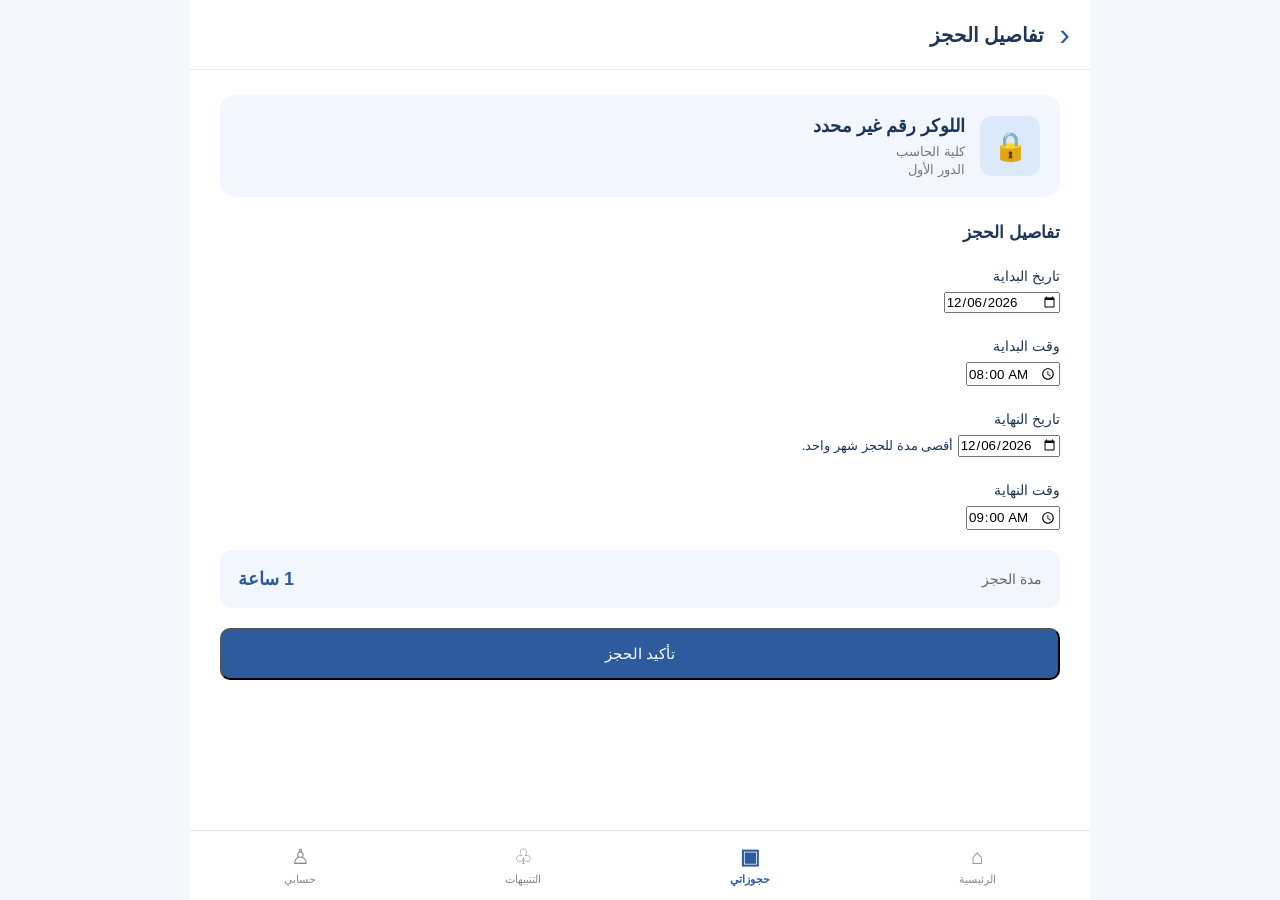
==== booking-details.html @ 0bddf048 "booking-details.html" ====
<!DOCTYPE html>
<html lang="ar" dir="rtl">
<head>
    <meta charset="UTF-8">
    <meta name="viewport"
          content="width=device-width, initial-scale=1.0">
    <title>تفاصيل الحجز</title>
    <link rel="stylesheet" href="style.css">
</head>
<body>
<div class="app">
    <header class="header">
        <a href="index.html" class="back">‹</a>
        <h1>تفاصيل الحجز</h1>
    </header>
    <main class="content">
        <div class="locker-info-card">
            <div class="locker-icon">
                🔒
            </div>
            <div>
                <h2>
                    اللوكر رقم
                    <span id="lockerNumber">-</span>
                </h2>
                <p>كلية الحاسب</p>
                <p>الدور الأول</p>
            </div>
        </div>
        <h3 class="section-title">
            تفاصيل الحجز
        </h3>
        <div class="booking-form">
            <div class="form-group">
                <label for="startDate">
                    تاريخ البداية
                </label>
                <input
                    type="date"
                    id="startDate"
                    required>
            </div>
            <div class="form-group">
                <label for="startTime">
                    وقت البداية
                </label>
                <input
                    type="time"
                    id="startTime"
                    required>
            </div>
            <div class="form-group">
                <label for="endDate">
                    تاريخ النهاية
                </label>
                <input
                    type="date"
                    id="endDate"
                    required>
                <small>
                    أقصى مدة للحجز شهر واحد.
                </small>
            </div>
            <div class="form-group">
                <label for="endTime">
                    وقت النهاية
                </label>
                <input
                    type="time"
                    id="endTime"
                    required>
            </div>
        </div>
        <div class="price-card">
            <span>
                مدة الحجز
            </span>
            <strong id="durationText">
                —
            </strong>
        </div>
        <button
            type="button"
            class="main-button confirm"
            id="confirmButton">
            تأكيد الحجز
        </button>
    </main>
    <nav class="bottom-nav">
        <a href="index.html"
           class="nav-item">
            <span>⌂</span>
            الرئيسية
        </a>
        <a href="#"
           class="nav-item active">
            <span>▣</span>
            حجوزاتي
        </a>
        <a href="#"
           class="nav-item">
            <span>♧</span>
            التنبيهات
        </a>
        <a href="#"
           class="nav-item">
            <span>♙</span>
            حسابي
        </a>
    </nav>
</div>
<script>
/* اللوكر الذي اختاره المستخدم */
const selectedLocker =
    localStorage.getItem("selectedLocker");
const lockerNumber =
    document.getElementById("lockerNumber");
if (selectedLocker) {
    lockerNumber.textContent =
        selectedLocker;
} else {
    lockerNumber.textContent =
        "غير محدد";
}
/* عناصر التاريخ والوقت */
const startDate =
    document.getElementById("startDate");
const endDate =
    document.getElementById("endDate");
const startTime =
    document.getElementById("startTime");
const endTime =
    document.getElementById("endTime");
const durationText =
    document.getElementById("durationText");
/* تاريخ اليوم */
const today =
    new Date();
function formatDate(date) {
    const year =
        date.getFullYear();
    const month =
        String(date.getMonth() + 1)
        .padStart(2, "0");
    const day =
        String(date.getDate())
        .padStart(2, "0");
    return year + "-" + month + "-" + day;
}
/* إضافة شهر */
function addOneMonth(dateString) {
    const date =
        new Date(dateString + "T00:00:00");
    date.setMonth(
        date.getMonth() + 1
    );
    return formatDate(date);
}
/* تاريخ البداية الافتراضي */
startDate.min =
    formatDate(today);
startDate.value =
    formatDate(today);
/* الأوقات */
startTime.value =
    "08:00";
endTime.value =
    "09:00";
/* التحكم بتاريخ النهاية */
function updateEndDate() {
    if (!startDate.value) {
        return;
    }
    endDate.min =
        startDate.value;
    endDate.max =
        addOneMonth(startDate.value);
    if (
        !endDate.value ||
        endDate.value < endDate.min ||
        endDate.value > endDate.max
    ) {
        endDate.value =
            startDate.value;
    }
    calculateDuration();
}
/* حساب مدة الحجز */
function calculateDuration() {
    if (
        !startDate.value ||
        !endDate.value
    ) {
        durationText.textContent =
            "—";
        return;
    }
    const start =
        new Date(
            startDate.value +
            "T" +
            startTime.value
        );
    const end =
        new Date(
            endDate.value +
            "T" +
            endTime.value
        );
    const difference =
        end - start;
    if (difference <= 0) {
        durationText.textContent =
            "تحققي من التاريخ والوقت";
        return;
    }
    const totalHours =
        Math.round(
            difference / 3600000
        );
    const days =
        Math.floor(
            totalHours / 24
        );
    const hours =
        totalHours % 24;
    if (days > 0 && hours > 0) {
        durationText.textContent =
            days +
            " يوم و " +
            hours +
            " ساعة";
    }
    else if (days > 0) {
        durationText.textContent =
            days + " يوم";
    }
    else {
        durationText.textContent =
            hours + " ساعة";
    }
}
/* عند تغيير تاريخ البداية */
startDate.addEventListener(
    "change",
    updateEndDate
);
/* عند تغيير النهاية */
endDate.addEventListener(
    "change",
    calculateDuration
);
/* عند تغيير الوقت */
startTime.addEventListener(
    "change",
    calculateDuration
);
endTime.addEventListener(
    "change",
    calculateDuration
);
/* تشغيل أولي */
updateEndDate();
/* زر تأكيد الحجز */
document
    .getElementById("confirmButton")
    .addEventListener("click", function() {
        if (!selectedLocker) {
            alert(
                "فضلاً ارجعي للصفحة الرئيسية واختاري لوكر متاح أولاً."
            );
            return;
        }
        if (
            !startDate.value ||
            !endDate.value ||
            !startTime.value ||
            !endTime.value
        ) {
            alert(
                "فضلاً أدخلي جميع تفاصيل الحجز."
            );
            return;
        }
        /* التأكد أن المدة لا تتجاوز شهر */
        const maximumDate =
            addOneMonth(
                startDate.value
            );
        if (
            endDate.value >
            maximumDate
        ) {
            alert(
                "أقصى مدة للحجز هي شهر واحد."
            );
            return;
        }
        /* التأكد من أن النهاية بعد البداية */
        const start =
            new Date(
                startDate.value +
                "T" +
                startTime.value
            );
        const end =
            new Date(
                endDate.value +
                "T" +
                endTime.value
            );
        if (end <= start) {
            alert(
                "وقت النهاية يجب أن يكون بعد وقت البداية."
            );
            return;
        }
        alert(
            "✅ تم تأكيد الحجز بنجاح!\n\n" +
            "تم حجز اللوكر رقم " +
            selectedLocker +
            "."
        );
    });
</script>
</body>
</html>
---- style.css ----
* {
    box-sizing: border-box;
    margin: 0;
    padding: 0;
    font-family: Arial, sans-serif;
}

body {
    background: #f4f7fc;
    color: #1d3557;
}

.app {
    width: 90%;
    max-width: 900px;
    min-height: 100vh;
    margin: auto;
    background: white;
    padding-bottom: 85px;
}

.header {
    height: 70px;
    padding: 0 20px;
    display: flex;
    align-items: center;
    gap: 15px;
    border-bottom: 1px solid #e5e8ee;
}

.header h1 {
    font-size: 20px;
}

.back {
    text-decoration: none;
    color: #2d5b9e;
    font-size: 32px;
}

.content {
    padding: 25px 30px;
}

.location-box {
    background: #f1f6ff;
    border-radius: 15px;
    padding: 18px;
    margin-bottom: 20px;
}

.location-box h2 {
    font-size: 17px;
    margin-bottom: 8px;
}

.location-box p {
    color: #777;
    font-size: 13px;
}

.legend {
    display: flex;
    gap: 25px;
    margin-bottom: 20px;
}

.legend-item {
    display: flex;
    align-items: center;
    gap: 7px;
    font-size: 13px;
}

.dot {
    width: 12px;
    height: 12px;
    border-radius: 50%;
}

.available-dot {
    background: #7ccfc1;
}

.reserved-dot {
    background: #dcdcdc;
}

.lockers {
    display: grid;
    grid-template-columns: repeat(5, 1fr);
    gap: 10px;
}

.locker {
    height: 55px;
    border-radius: 9px;
    display: flex;
    align-items: center;
    justify-content: center;
    font-weight: bold;
    font-size: 14px;
}

.locker.available {
    background: #d9f3ef;
    color: #287c72;
}

.locker.reserved {
    background: #eeeeee;
    color: #999;
}

.booking-card {
    margin-top: 25px;
    background: #f1f6ff;
    padding: 20px;
    border-radius: 15px;
}

.booking-card h3 {
    font-size: 17px;
    margin-bottom: 8px;
}

.booking-card p {
    color: #777;
    font-size: 13px;
    line-height: 1.7;
    margin-bottom: 15px;
}

.main-button {
    display: block;
    width: 100%;
    text-align: center;
    text-decoration: none;
    background: #2d5b9e;
    color: white;
    padding: 15px;
    border-radius: 10px;
    font-size: 15px;
}

.main-button:hover {
    background: #234a82;
}

.locker-info-card {
    background: #f1f6ff;
    border-radius: 15px;
    padding: 20px;
    display: flex;
    align-items: center;
    gap: 15px;
    margin-bottom: 25px;
}

.locker-icon {
    width: 60px;
    height: 60px;
    border-radius: 12px;
    background: #dce9fa;
    display: flex;
    align-items: center;
    justify-content: center;
    font-size: 28px;
}

.locker-info-card h2 {
    font-size: 18px;
    margin-bottom: 7px;
}

.locker-info-card p {
    color: #777;
    font-size: 13px;
    margin-top: 3px;
}

.section-title {
    font-size: 17px;
    margin-bottom: 15px;
}

.details-card {
    border: 1px solid #e5e8ee;
    border-radius: 15px;
    overflow: hidden;
}

.detail-row {
    display: flex;
    justify-content: space-between;
    padding: 16px;
    border-bottom: 1px solid #eeeeee;
    font-size: 13px;
}

.detail-row:last-child {
    border-bottom: none;
}

.detail-row span {
    color: #777;
}

.detail-row strong {
    color: #1d3557;
}

.form-group {
    margin-top: 25px;
}

.form-group label {
    display: block;
    font-size: 14px;
    margin-bottom: 8px;
}

.form-group select {
    width: 100%;
    padding: 14px;
    border: 1px solid #ddd;
    border-radius: 10px;
    background: white;
    font-size: 14px;
}

.price-card {
    margin-top: 20px;
    padding: 18px;
    background: #f1f6ff;
    border-radius: 12px;
    display: flex;
    justify-content: space-between;
    align-items: center;
}

.price-card span {
    color: #666;
    font-size: 14px;
}

.price-card strong {
    color: #2d5b9e;
    font-size: 18px;
}

.confirm {
    margin-top: 20px;
}

.bottom-nav {
    position: fixed;
    bottom: 0;
    width: 90%;
    max-width: 900px;
    height: 70px;
    background: white;
    border-top: 1px solid #e5e8ee;
    display: flex;
    justify-content: space-around;
    align-items: center;
    left: 50%;
    transform: translateX(-50%);
}

.nav-item {
    text-decoration: none;
    color: #888;
    text-align: center;
    font-size: 11px;
}

.nav-item span {
    display: block;
    font-size: 21px;
    margin-bottom: 4px;
}

.nav-item.active {
    color: #2d5b9e;
    font-weight: bold;
}

@media (max-width: 600px) {
    .app {
        width: 100%;
    }

    .bottom-nav {
        width: 100%;
    }

    .content {
        padding: 25px 20px;
    }
}
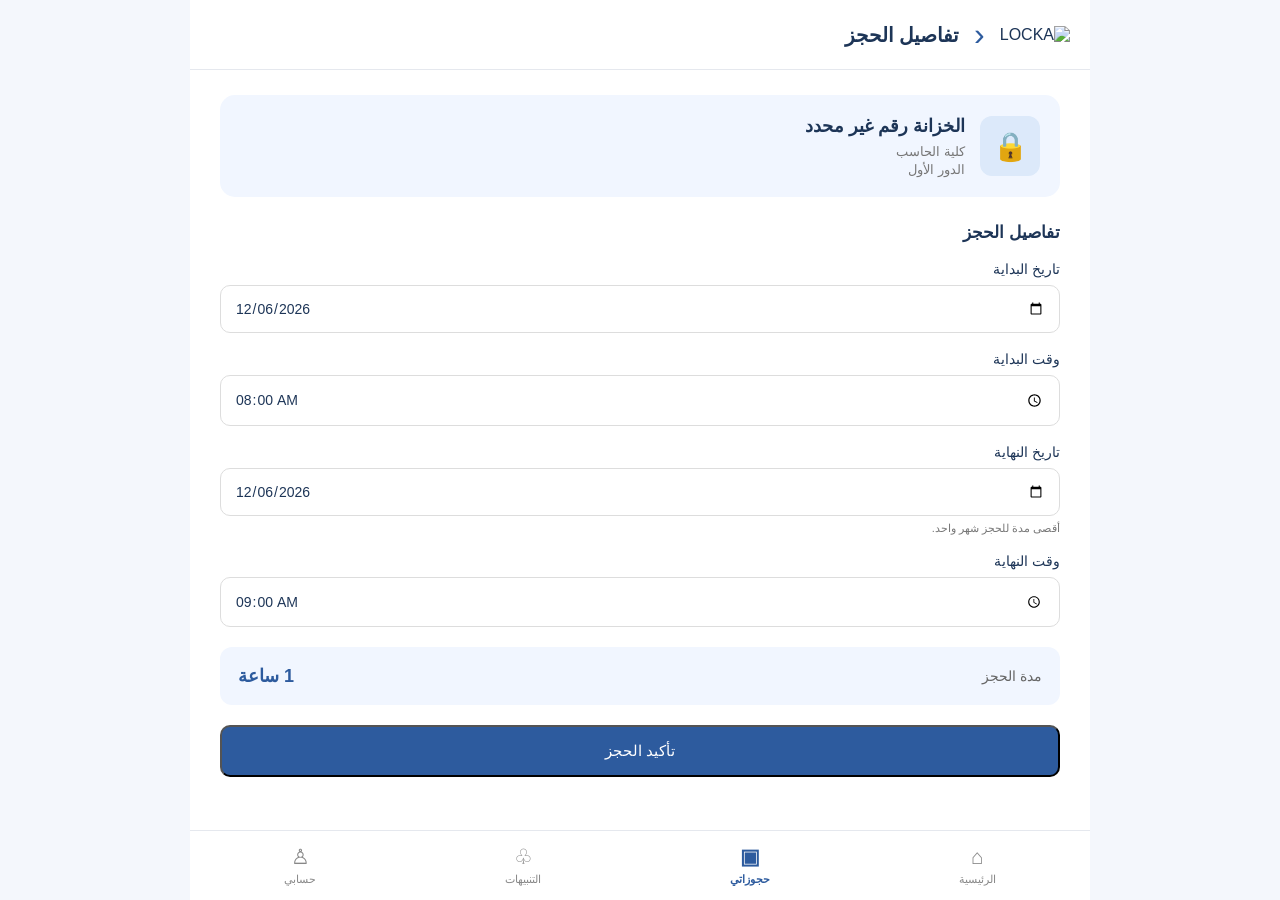
==== commit 6c860453: "booking-details.html" ====
--- a/booking-details.html
+++ b/booking-details.html
@@ -1,327 +1,614 @@
 <!DOCTYPE html>
 <html lang="ar" dir="rtl">
+
 <head>
+
     <meta charset="UTF-8">
+
     <meta name="viewport"
           content="width=device-width, initial-scale=1.0">
+
     <title>تفاصيل الحجز</title>
+
     <link rel="stylesheet" href="style.css">
+
 </head>
+
+
 <body>
+
 <div class="app">
+
+
     <header class="header">
-        <a href="index.html" class="back">‹</a>
+
+        <img src="logo.png"
+             class="logo"
+             alt="LOCKA">
+
+        <a href="index.html"
+           class="back">
+
+            ‹
+
+        </a>
+
         <h1>تفاصيل الحجز</h1>
+
     </header>
+
+
     <main class="content">
+
+
         <div class="locker-info-card">
+
+
             <div class="locker-icon">
+
                 🔒
+
             </div>
+
+
             <div>
+
                 <h2>
-                    اللوكر رقم
+
+                    الخزانة رقم
+
                     <span id="lockerNumber">-</span>
+
                 </h2>
+
+
                 <p>كلية الحاسب</p>
+
                 <p>الدور الأول</p>
+
             </div>
+
         </div>
+
+
         <h3 class="section-title">
+
             تفاصيل الحجز
+
         </h3>
+
+
         <div class="booking-form">
+
+
             <div class="form-group">
+
                 <label for="startDate">
+
                     تاريخ البداية
+
                 </label>
+
+
                 <input
                     type="date"
                     id="startDate"
                     required>
+
             </div>
+
+
             <div class="form-group">
+
                 <label for="startTime">
+
                     وقت البداية
+
                 </label>
+
+
                 <input
                     type="time"
                     id="startTime"
                     required>
+
             </div>
+
+
             <div class="form-group">
+
                 <label for="endDate">
+
                     تاريخ النهاية
+
                 </label>
+
+
                 <input
                     type="date"
                     id="endDate"
                     required>
+
+
                 <small>
+
                     أقصى مدة للحجز شهر واحد.
+
                 </small>
+
             </div>
+
+
             <div class="form-group">
+
                 <label for="endTime">
+
                     وقت النهاية
+
                 </label>
+
+
                 <input
                     type="time"
                     id="endTime"
                     required>
+
             </div>
+
         </div>
+
+
         <div class="price-card">
+
             <span>
+
                 مدة الحجز
+
             </span>
+
+
             <strong id="durationText">
+
                 —
+
             </strong>
+
         </div>
+
+
         <button
             type="button"
             class="main-button confirm"
             id="confirmButton">
+
             تأكيد الحجز
+
         </button>
+
+
     </main>
+
+
     <nav class="bottom-nav">
+
+
         <a href="index.html"
            class="nav-item">
+
             <span>⌂</span>
+
             الرئيسية
+
         </a>
+
+
         <a href="#"
            class="nav-item active">
+
             <span>▣</span>
+
             حجوزاتي
+
         </a>
+
+
         <a href="#"
            class="nav-item">
+
             <span>♧</span>
+
             التنبيهات
+
         </a>
+
+
         <a href="#"
            class="nav-item">
+
             <span>♙</span>
+
             حسابي
+
         </a>
+
+
     </nav>
+
 </div>
+
+
 <script>
-/* اللوكر الذي اختاره المستخدم */
+
+
 const selectedLocker =
     localStorage.getItem("selectedLocker");
+
+
 const lockerNumber =
     document.getElementById("lockerNumber");
+
+
 if (selectedLocker) {
+
     lockerNumber.textContent =
         selectedLocker;
+
 } else {
+
     lockerNumber.textContent =
         "غير محدد";
+
 }
-/* عناصر التاريخ والوقت */
+
+
+
 const startDate =
     document.getElementById("startDate");
+
 const endDate =
     document.getElementById("endDate");
+
 const startTime =
     document.getElementById("startTime");
+
 const endTime =
     document.getElementById("endTime");
+
 const durationText =
     document.getElementById("durationText");
-/* تاريخ اليوم */
+
+
+
 const today =
     new Date();
+
+
+
 function formatDate(date) {
+
     const year =
         date.getFullYear();
+
     const month =
         String(date.getMonth() + 1)
         .padStart(2, "0");
+
     const day =
         String(date.getDate())
         .padStart(2, "0");
+
     return year + "-" + month + "-" + day;
+
 }
-/* إضافة شهر */
+
+
+
 function addOneMonth(dateString) {
-    const date =
-        new Date(dateString + "T00:00:00");
-    date.setMonth(
-        date.getMonth() + 1
-    );
-    return formatDate(date);
+
+    const parts =
+        dateString.split("-");
+
+    const year =
+        Number(parts[0]);
+
+    const month =
+        Number(parts[1]);
+
+    const day =
+        Number(parts[2]);
+
+
+    const lastDayNextMonth =
+        new Date(
+            year,
+            month + 1,
+            0
+        ).getDate();
+
+
+    const finalDay =
+        Math.min(
+            day,
+            lastDayNextMonth
+        );
+
+
+    return year +
+        "-" +
+        String(month + 1).padStart(2, "0") +
+        "-" +
+        String(finalDay).padStart(2, "0");
+
 }
-/* تاريخ البداية الافتراضي */
+
+
+
 startDate.min =
     formatDate(today);
+
+
 startDate.value =
     formatDate(today);
-/* الأوقات */
+
+
 startTime.value =
     "08:00";
+
+
 endTime.value =
     "09:00";
-/* التحكم بتاريخ النهاية */
+
+
+
 function updateEndDate() {
+
     if (!startDate.value) {
+
         return;
+
     }
+
+
     endDate.min =
         startDate.value;
+
+
     endDate.max =
         addOneMonth(startDate.value);
+
+
     if (
         !endDate.value ||
         endDate.value < endDate.min ||
         endDate.value > endDate.max
     ) {
+
         endDate.value =
             startDate.value;
+
     }
+
+
     calculateDuration();
+
 }
-/* حساب مدة الحجز */
+
+
+
 function calculateDuration() {
+
     if (
         !startDate.value ||
-        !endDate.value
+        !endDate.value ||
+        !startTime.value ||
+        !endTime.value
     ) {
+
         durationText.textContent =
             "—";
+
         return;
+
     }
+
+
     const start =
         new Date(
             startDate.value +
             "T" +
             startTime.value
         );
+
+
     const end =
         new Date(
             endDate.value +
             "T" +
             endTime.value
         );
+
+
     const difference =
         end - start;
+
+
     if (difference <= 0) {
+
         durationText.textContent =
             "تحققي من التاريخ والوقت";
+
         return;
+
     }
+
+
     const totalHours =
         Math.round(
             difference / 3600000
         );
+
+
     const days =
         Math.floor(
             totalHours / 24
         );
+
+
     const hours =
         totalHours % 24;
+
+
     if (days > 0 && hours > 0) {
+
         durationText.textContent =
             days +
             " يوم و " +
             hours +
             " ساعة";
+
     }
+
     else if (days > 0) {
+
         durationText.textContent =
             days + " يوم";
+
     }
+
     else {
+
         durationText.textContent =
             hours + " ساعة";
+
     }
+
 }
-/* عند تغيير تاريخ البداية */
+
+
+
 startDate.addEventListener(
     "change",
     updateEndDate
 );
-/* عند تغيير النهاية */
+
+
 endDate.addEventListener(
     "change",
     calculateDuration
 );
-/* عند تغيير الوقت */
+
+
 startTime.addEventListener(
     "change",
     calculateDuration
 );
+
+
 endTime.addEventListener(
     "change",
     calculateDuration
 );
-/* تشغيل أولي */
+
+
 updateEndDate();
-/* زر تأكيد الحجز */
+
+
+
 document
     .getElementById("confirmButton")
-    .addEventListener("click", function() {
+    .addEventListener(
+        "click",
+        function() {
+
+
         if (!selectedLocker) {
+
             alert(
-                "فضلاً ارجعي للصفحة الرئيسية واختاري لوكر متاح أولاً."
+                "فضلاً ارجعي للصفحة الرئيسية واختاري خزانة متاحة أولاً."
             );
+
             return;
+
         }
+
+
         if (
             !startDate.value ||
             !endDate.value ||
             !startTime.value ||
             !endTime.value
         ) {
+
             alert(
                 "فضلاً أدخلي جميع تفاصيل الحجز."
             );
+
             return;
+
         }
-        /* التأكد أن المدة لا تتجاوز شهر */
+
+
         const maximumDate =
             addOneMonth(
                 startDate.value
             );
+
+
         if (
             endDate.value >
             maximumDate
         ) {
+
             alert(
                 "أقصى مدة للحجز هي شهر واحد."
             );
+
             return;
+
         }
-        /* التأكد من أن النهاية بعد البداية */
+
+
         const start =
             new Date(
                 startDate.value +
                 "T" +
                 startTime.value
             );
+
+
         const end =
             new Date(
                 endDate.value +
                 "T" +
                 endTime.value
             );
+
+
         if (end <= start) {
+
             alert(
                 "وقت النهاية يجب أن يكون بعد وقت البداية."
             );
+
             return;
+
         }
+
+
         alert(
             "✅ تم تأكيد الحجز بنجاح!\n\n" +
-            "تم حجز اللوكر رقم " +
+            "تم حجز الخزانة رقم " +
             selectedLocker +
             "."
         );
+
+
     });
+
+
 </script>
+
+
 </body>
+
 </html>
--- a/style.css
+++ b/style.css
@@ -299,3 +299,52 @@
         padding: 25px 20px;
     }
 }
+/* =========================
+   اختيار اللوكر
+========================= */
+.locker {
+    border: none;
+    cursor: pointer;
+    font-family: Arial, sans-serif;
+    padding: 0;
+}
+.locker.available:hover {
+    transform: translateY(-2px);
+    box-shadow: 0 4px 10px rgba(45, 91, 158, 0.15);
+}
+.locker.available.selected {
+    background: #2d5b9e;
+    color: white;
+    box-shadow: 0 0 0 3px #dce9fa;
+}
+.locker.reserved {
+    cursor: not-allowed;
+}
+/* =========================
+   حقول التاريخ والوقت
+========================= */
+.form-group input {
+    width: 100%;
+    padding: 14px;
+    border: 1px solid #ddd;
+    border-radius: 10px;
+    background: white;
+    font-size: 14px;
+    color: #1d3557;
+    font-family: Arial, sans-serif;
+}
+.form-group input:focus {
+    outline: none;
+    border-color: #2d5b9e;
+    box-shadow:
+        0 0 0 2px #dce9fa;
+}
+.form-group small {
+    display: block;
+    color: #777;
+    font-size: 11px;
+    margin-top: 6px;
+}
+.booking-form .form-group {
+    margin-top: 18px;
+}
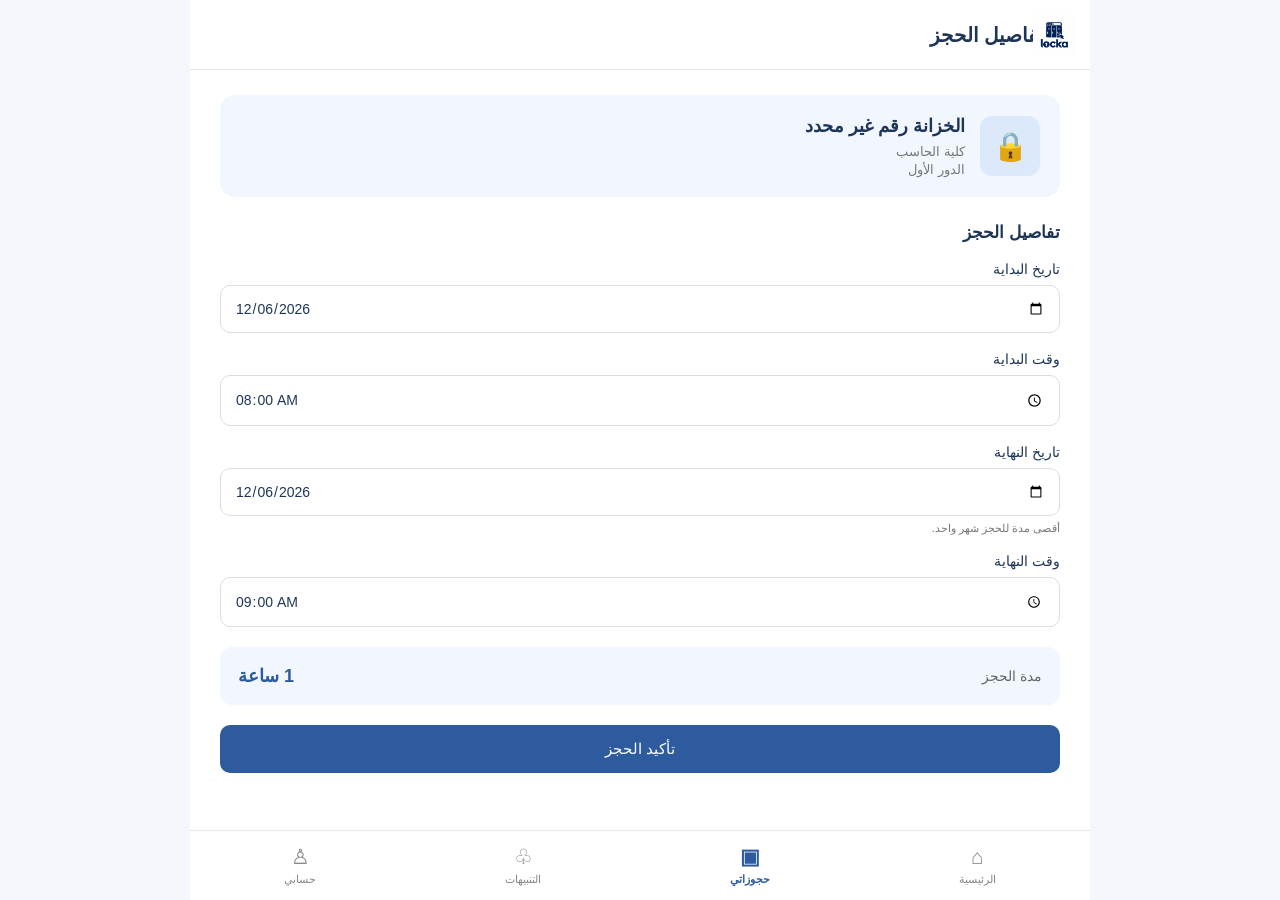
==== commit 70da662f: "booking-details.html" ====
--- a/booking-details.html
+++ b/booking-details.html
@@ -1,614 +1,340 @@
 <!DOCTYPE html>
 <html lang="ar" dir="rtl">
-
 <head>
-
     <meta charset="UTF-8">
-
     <meta name="viewport"
           content="width=device-width, initial-scale=1.0">
-
     <title>تفاصيل الحجز</title>
-
     <link rel="stylesheet" href="style.css">
-
 </head>
-
-
 <body>
-
 <div class="app">
-
-
     <header class="header">
-
-        <img src="logo.png"
+        <img src="e5c085fd-15d1-4d6d-a512-0117aad22fb9.jpeg"
              class="logo"
-             alt="LOCKA">
-
+             alt="">
         <a href="index.html"
            class="back">
-
             ‹
-
-        </a>
-
+        </a>
         <h1>تفاصيل الحجز</h1>
-
     </header>
-
-
     <main class="content">
-
-
         <div class="locker-info-card">
-
-
             <div class="locker-icon">
-
                 🔒
-
-            </div>
-
-
+            </div>
             <div>
-
                 <h2>
-
                     الخزانة رقم
-
                     <span id="lockerNumber">-</span>
-
                 </h2>
-
-
                 <p>كلية الحاسب</p>
-
                 <p>الدور الأول</p>
-
-            </div>
-
+            </div>
         </div>
-
-
         <h3 class="section-title">
-
             تفاصيل الحجز
-
         </h3>
-
-
         <div class="booking-form">
-
-
             <div class="form-group">
-
                 <label for="startDate">
-
                     تاريخ البداية
-
                 </label>
-
-
                 <input
                     type="date"
                     id="startDate"
                     required>
-
-            </div>
-
-
+            </div>
             <div class="form-group">
-
                 <label for="startTime">
-
                     وقت البداية
-
                 </label>
-
-
                 <input
                     type="time"
                     id="startTime"
                     required>
-
-            </div>
-
-
+            </div>
             <div class="form-group">
-
                 <label for="endDate">
-
                     تاريخ النهاية
-
                 </label>
-
-
                 <input
                     type="date"
                     id="endDate"
                     required>
-
-
                 <small>
-
                     أقصى مدة للحجز شهر واحد.
-
                 </small>
-
-            </div>
-
-
+            </div>
             <div class="form-group">
-
                 <label for="endTime">
-
                     وقت النهاية
-
                 </label>
-
-
                 <input
                     type="time"
                     id="endTime"
                     required>
-
-            </div>
-
+            </div>
         </div>
-
-
         <div class="price-card">
-
             <span>
-
                 مدة الحجز
-
             </span>
-
-
             <strong id="durationText">
-
                 —
-
             </strong>
-
         </div>
-
-
         <button
             type="button"
             class="main-button confirm"
             id="confirmButton">
-
             تأكيد الحجز
-
         </button>
-
-
     </main>
-
-
     <nav class="bottom-nav">
-
-
         <a href="index.html"
            class="nav-item">
-
             <span>⌂</span>
-
             الرئيسية
-
-        </a>
-
-
+        </a>
         <a href="#"
            class="nav-item active">
-
             <span>▣</span>
-
             حجوزاتي
-
-        </a>
-
-
+        </a>
         <a href="#"
            class="nav-item">
-
             <span>♧</span>
-
             التنبيهات
-
-        </a>
-
-
+        </a>
         <a href="#"
            class="nav-item">
-
             <span>♙</span>
-
             حسابي
-
-        </a>
-
-
+        </a>
     </nav>
-
 </div>
-
-
 <script>
-
-
 const selectedLocker =
     localStorage.getItem("selectedLocker");
-
-
 const lockerNumber =
     document.getElementById("lockerNumber");
-
-
 if (selectedLocker) {
-
     lockerNumber.textContent =
         selectedLocker;
-
 } else {
-
     lockerNumber.textContent =
         "غير محدد";
-
-}
-
-
-
+}
 const startDate =
     document.getElementById("startDate");
-
 const endDate =
     document.getElementById("endDate");
-
 const startTime =
     document.getElementById("startTime");
-
 const endTime =
     document.getElementById("endTime");
-
 const durationText =
     document.getElementById("durationText");
-
-
-
 const today =
     new Date();
-
-
-
 function formatDate(date) {
-
     const year =
         date.getFullYear();
-
     const month =
         String(date.getMonth() + 1)
         .padStart(2, "0");
-
     const day =
         String(date.getDate())
         .padStart(2, "0");
-
     return year + "-" + month + "-" + day;
-
-}
-
-
-
+}
 function addOneMonth(dateString) {
-
     const parts =
         dateString.split("-");
-
     const year =
         Number(parts[0]);
-
     const month =
         Number(parts[1]);
-
     const day =
         Number(parts[2]);
-
-
     const lastDayNextMonth =
         new Date(
             year,
             month + 1,
             0
         ).getDate();
-
-
     const finalDay =
         Math.min(
             day,
             lastDayNextMonth
         );
-
-
     return year +
         "-" +
         String(month + 1).padStart(2, "0") +
         "-" +
         String(finalDay).padStart(2, "0");
-
-}
-
-
-
+}
 startDate.min =
     formatDate(today);
-
-
 startDate.value =
     formatDate(today);
-
-
 startTime.value =
     "08:00";
-
-
 endTime.value =
     "09:00";
-
-
-
 function updateEndDate() {
-
     if (!startDate.value) {
-
         return;
-
-    }
-
-
+    }
     endDate.min =
         startDate.value;
-
-
     endDate.max =
         addOneMonth(startDate.value);
-
-
     if (
         !endDate.value ||
         endDate.value < endDate.min ||
         endDate.value > endDate.max
     ) {
-
         endDate.value =
             startDate.value;
-
-    }
-
-
+    }
     calculateDuration();
-
-}
-
-
-
+}
 function calculateDuration() {
-
     if (
         !startDate.value ||
         !endDate.value ||
         !startTime.value ||
         !endTime.value
     ) {
-
         durationText.textContent =
             "—";
-
         return;
-
-    }
-
-
+    }
     const start =
         new Date(
             startDate.value +
             "T" +
             startTime.value
         );
-
-
     const end =
         new Date(
             endDate.value +
             "T" +
             endTime.value
         );
-
-
     const difference =
         end - start;
-
-
     if (difference <= 0) {
-
         durationText.textContent =
             "تحققي من التاريخ والوقت";
-
         return;
-
-    }
-
-
+    }
     const totalHours =
         Math.round(
             difference / 3600000
         );
-
-
     const days =
         Math.floor(
             totalHours / 24
         );
-
-
     const hours =
         totalHours % 24;
-
-
     if (days > 0 && hours > 0) {
-
         durationText.textContent =
             days +
             " يوم و " +
             hours +
             " ساعة";
-
-    }
-
+    }
     else if (days > 0) {
-
         durationText.textContent =
             days + " يوم";
-
-    }
-
+    }
     else {
-
         durationText.textContent =
             hours + " ساعة";
-
-    }
-
-}
-
-
-
+    }
+}
 startDate.addEventListener(
     "change",
     updateEndDate
 );
-
-
 endDate.addEventListener(
     "change",
     calculateDuration
 );
-
-
 startTime.addEventListener(
     "change",
     calculateDuration
 );
-
-
 endTime.addEventListener(
     "change",
     calculateDuration
 );
-
-
 updateEndDate();
-
-
-
 document
     .getElementById("confirmButton")
     .addEventListener(
         "click",
         function() {
-
-
         if (!selectedLocker) {
-
             alert(
                 "فضلاً ارجعي للصفحة الرئيسية واختاري خزانة متاحة أولاً."
             );
-
             return;
-
         }
-
-
         if (
             !startDate.value ||
             !endDate.value ||
             !startTime.value ||
             !endTime.value
         ) {
-
             alert(
                 "فضلاً أدخلي جميع تفاصيل الحجز."
             );
-
             return;
-
         }
-
-
         const maximumDate =
             addOneMonth(
                 startDate.value
             );
-
-
         if (
             endDate.value >
             maximumDate
         ) {
-
             alert(
                 "أقصى مدة للحجز هي شهر واحد."
             );
-
             return;
-
         }
-
-
         const start =
             new Date(
                 startDate.value +
                 "T" +
                 startTime.value
             );
-
-
         const end =
             new Date(
                 endDate.value +
                 "T" +
                 endTime.value
             );
-
-
         if (end <= start) {
-
             alert(
                 "وقت النهاية يجب أن يكون بعد وقت البداية."
             );
-
             return;
-
         }
-
-
         alert(
             "✅ تم تأكيد الحجز بنجاح!\n\n" +
             "تم حجز الخزانة رقم " +
             selectedLocker +
             "."
         );
-
-
     });
-
-
 </script>
-
-
 </body>
-
 </html>
--- a/style.css
+++ b/style.css
@@ -5,10 +5,12 @@
     font-family: Arial, sans-serif;
 }
 
+
 body {
     background: #f4f7fc;
     color: #1d3557;
 }
+
 
 .app {
     width: 90%;
@@ -19,6 +21,11 @@
     padding-bottom: 85px;
 }
 
+
+/* =========================
+   HEADER
+========================= */
+
 .header {
     height: 70px;
     padding: 0 20px;
@@ -26,11 +33,14 @@
     align-items: center;
     gap: 15px;
     border-bottom: 1px solid #e5e8ee;
-}
+    position: relative;
+}
+
 
 .header h1 {
     font-size: 20px;
 }
+
 
 .back {
     text-decoration: none;
@@ -38,9 +48,29 @@
     font-size: 32px;
 }
 
+
+/* =========================
+   شعار LOCKA
+========================= */
+
+.logo {
+    width: 42px;
+    height: 42px;
+    object-fit: contain;
+    position: absolute;
+    right: 15px;
+    top: 14px;
+}
+
+
+/* =========================
+   CONTENT
+========================= */
+
 .content {
     padding: 25px 30px;
 }
+
 
 .location-box {
     background: #f1f6ff;
@@ -49,28 +79,37 @@
     margin-bottom: 20px;
 }
 
+
 .location-box h2 {
     font-size: 17px;
     margin-bottom: 8px;
 }
 
+
 .location-box p {
     color: #777;
     font-size: 13px;
 }
 
+
+/* =========================
+   LEGEND
+========================= */
+
 .legend {
     display: flex;
     gap: 25px;
     margin-bottom: 20px;
 }
 
+
 .legend-item {
     display: flex;
     align-items: center;
     gap: 7px;
     font-size: 13px;
 }
+
 
 .dot {
     width: 12px;
@@ -78,13 +117,20 @@
     border-radius: 50%;
 }
 
+
 .available-dot {
     background: #7ccfc1;
 }
 
+
 .reserved-dot {
     background: #dcdcdc;
 }
+
+
+/* =========================
+   الخزانات
+========================= */
 
 .lockers {
     display: grid;
@@ -92,6 +138,7 @@
     gap: 10px;
 }
 
+
 .locker {
     height: 55px;
     border-radius: 9px;
@@ -100,17 +147,42 @@
     justify-content: center;
     font-weight: bold;
     font-size: 14px;
-}
+    border: none;
+    padding: 0;
+    font-family: Arial, sans-serif;
+}
+
 
 .locker.available {
     background: #d9f3ef;
     color: #287c72;
-}
+    cursor: pointer;
+}
+
+
+.locker.available:hover {
+    transform: translateY(-2px);
+    box-shadow: 0 4px 10px rgba(45, 91, 158, 0.15);
+}
+
+
+.locker.available.selected {
+    background: #2d5b9e;
+    color: white;
+    box-shadow: 0 0 0 3px #dce9fa;
+}
+
 
 .locker.reserved {
     background: #eeeeee;
     color: #999;
-}
+    cursor: not-allowed;
+}
+
+
+/* =========================
+   BOOKING CARD
+========================= */
 
 .booking-card {
     margin-top: 25px;
@@ -119,10 +191,12 @@
     border-radius: 15px;
 }
 
+
 .booking-card h3 {
     font-size: 17px;
     margin-bottom: 8px;
 }
+
 
 .booking-card p {
     color: #777;
@@ -130,6 +204,7 @@
     line-height: 1.7;
     margin-bottom: 15px;
 }
+
 
 .main-button {
     display: block;
@@ -141,11 +216,19 @@
     padding: 15px;
     border-radius: 10px;
     font-size: 15px;
-}
+    border: none;
+    cursor: pointer;
+}
+
 
 .main-button:hover {
     background: #234a82;
 }
+
+
+/* =========================
+   LOCKER INFO
+========================= */
 
 .locker-info-card {
     background: #f1f6ff;
@@ -156,6 +239,7 @@
     gap: 15px;
     margin-bottom: 25px;
 }
+
 
 .locker-icon {
     width: 60px;
@@ -168,10 +252,12 @@
     font-size: 28px;
 }
 
+
 .locker-info-card h2 {
     font-size: 18px;
     margin-bottom: 7px;
 }
+
 
 .locker-info-card p {
     color: #777;
@@ -179,10 +265,16 @@
     margin-top: 3px;
 }
 
+
+/* =========================
+   DETAILS
+========================= */
+
 .section-title {
     font-size: 17px;
     margin-bottom: 15px;
 }
+
 
 .details-card {
     border: 1px solid #e5e8ee;
@@ -190,6 +282,7 @@
     overflow: hidden;
 }
 
+
 .detail-row {
     display: flex;
     justify-content: space-between;
@@ -198,21 +291,30 @@
     font-size: 13px;
 }
 
+
 .detail-row:last-child {
     border-bottom: none;
 }
 
+
 .detail-row span {
     color: #777;
 }
 
+
 .detail-row strong {
     color: #1d3557;
 }
 
+
+/* =========================
+   FORM
+========================= */
+
 .form-group {
     margin-top: 25px;
 }
+
 
 .form-group label {
     display: block;
@@ -220,109 +322,8 @@
     margin-bottom: 8px;
 }
 
-.form-group select {
-    width: 100%;
-    padding: 14px;
-    border: 1px solid #ddd;
-    border-radius: 10px;
-    background: white;
-    font-size: 14px;
-}
-
-.price-card {
-    margin-top: 20px;
-    padding: 18px;
-    background: #f1f6ff;
-    border-radius: 12px;
-    display: flex;
-    justify-content: space-between;
-    align-items: center;
-}
-
-.price-card span {
-    color: #666;
-    font-size: 14px;
-}
-
-.price-card strong {
-    color: #2d5b9e;
-    font-size: 18px;
-}
-
-.confirm {
-    margin-top: 20px;
-}
-
-.bottom-nav {
-    position: fixed;
-    bottom: 0;
-    width: 90%;
-    max-width: 900px;
-    height: 70px;
-    background: white;
-    border-top: 1px solid #e5e8ee;
-    display: flex;
-    justify-content: space-around;
-    align-items: center;
-    left: 50%;
-    transform: translateX(-50%);
-}
-
-.nav-item {
-    text-decoration: none;
-    color: #888;
-    text-align: center;
-    font-size: 11px;
-}
-
-.nav-item span {
-    display: block;
-    font-size: 21px;
-    margin-bottom: 4px;
-}
-
-.nav-item.active {
-    color: #2d5b9e;
-    font-weight: bold;
-}
-
-@media (max-width: 600px) {
-    .app {
-        width: 100%;
-    }
-
-    .bottom-nav {
-        width: 100%;
-    }
-
-    .content {
-        padding: 25px 20px;
-    }
-}
-/* =========================
-   اختيار اللوكر
-========================= */
-.locker {
-    border: none;
-    cursor: pointer;
-    font-family: Arial, sans-serif;
-    padding: 0;
-}
-.locker.available:hover {
-    transform: translateY(-2px);
-    box-shadow: 0 4px 10px rgba(45, 91, 158, 0.15);
-}
-.locker.available.selected {
-    background: #2d5b9e;
-    color: white;
-    box-shadow: 0 0 0 3px #dce9fa;
-}
-.locker.reserved {
-    cursor: not-allowed;
-}
-/* =========================
-   حقول التاريخ والوقت
-========================= */
+
+.form-group select,
 .form-group input {
     width: 100%;
     padding: 14px;
@@ -333,18 +334,128 @@
     color: #1d3557;
     font-family: Arial, sans-serif;
 }
-.form-group input:focus {
+
+
+.form-group input:focus,
+.form-group select:focus {
     outline: none;
     border-color: #2d5b9e;
-    box-shadow:
-        0 0 0 2px #dce9fa;
-}
+    box-shadow: 0 0 0 2px #dce9fa;
+}
+
+
 .form-group small {
     display: block;
     color: #777;
     font-size: 11px;
     margin-top: 6px;
 }
+
+
 .booking-form .form-group {
     margin-top: 18px;
 }
+
+
+/* =========================
+   PRICE
+========================= */
+
+.price-card {
+    margin-top: 20px;
+    padding: 18px;
+    background: #f1f6ff;
+    border-radius: 12px;
+    display: flex;
+    justify-content: space-between;
+    align-items: center;
+}
+
+
+.price-card span {
+    color: #666;
+    font-size: 14px;
+}
+
+
+.price-card strong {
+    color: #2d5b9e;
+    font-size: 18px;
+}
+
+
+.confirm {
+    margin-top: 20px;
+}
+
+
+/* =========================
+   BOTTOM NAV
+========================= */
+
+.bottom-nav {
+    position: fixed;
+    bottom: 0;
+    width: 90%;
+    max-width: 900px;
+    height: 70px;
+    background: white;
+    border-top: 1px solid #e5e8ee;
+    display: flex;
+    justify-content: space-around;
+    align-items: center;
+    left: 50%;
+    transform: translateX(-50%);
+}
+
+
+.nav-item {
+    text-decoration: none;
+    color: #888;
+    text-align: center;
+    font-size: 11px;
+}
+
+
+.nav-item span {
+    display: block;
+    font-size: 21px;
+    margin-bottom: 4px;
+}
+
+
+.nav-item.active {
+    color: #2d5b9e;
+    font-weight: bold;
+}
+
+
+/* =========================
+   MOBILE
+========================= */
+
+@media (max-width: 600px) {
+
+    .app {
+        width: 100%;
+    }
+
+
+    .bottom-nav {
+        width: 100%;
+    }
+
+
+    .content {
+        padding: 25px 20px;
+    }
+
+
+    .logo {
+        width: 38px;
+        height: 38px;
+        right: 12px;
+        top: 16px;
+    }
+
+}
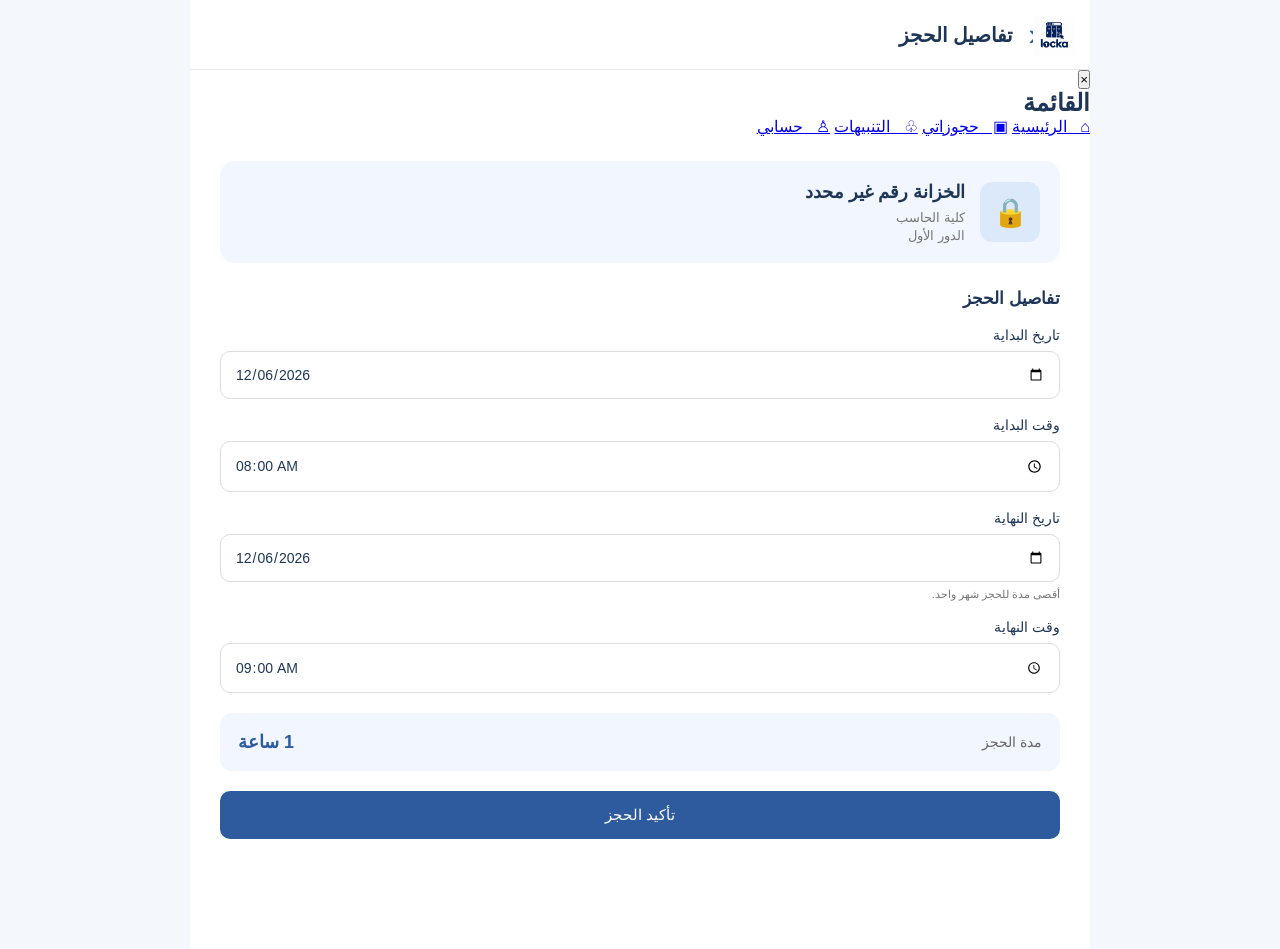
==== commit ba0b4254: "booking-details.html" ====
--- a/booking-details.html
+++ b/booking-details.html
@@ -1,340 +1,585 @@
 <!DOCTYPE html>
 <html lang="ar" dir="rtl">
+
 <head>
+
     <meta charset="UTF-8">
+
     <meta name="viewport"
           content="width=device-width, initial-scale=1.0">
+
     <title>تفاصيل الحجز</title>
+
     <link rel="stylesheet" href="style.css">
+
 </head>
+
+
 <body>
+
 <div class="app">
+
+
     <header class="header">
+
         <img src="e5c085fd-15d1-4d6d-a512-0117aad22fb9.jpeg"
              class="logo"
              alt="">
+
+        <button class="menu-button" onclick="toggleMenu()">☰</button>
+
         <a href="index.html"
            class="back">
+
             ‹
+
         </a>
+
         <h1>تفاصيل الحجز</h1>
+
     </header>
+
+
+    <div class="side-menu" id="sideMenu">
+
+        <button class="close-menu" onclick="toggleMenu()">×</button>
+
+        <h2>القائمة</h2>
+
+        <a href="index.html">⌂ &nbsp; الرئيسية</a>
+
+        <a href="#">▣ &nbsp; حجوزاتي</a>
+
+        <a href="#">♧ &nbsp; التنبيهات</a>
+
+        <a href="#">♙ &nbsp; حسابي</a>
+
+    </div>
+
+
+    <div class="menu-overlay"
+         id="menuOverlay"
+         onclick="toggleMenu()">
+    </div>
+
+
     <main class="content">
+
+
         <div class="locker-info-card">
+
             <div class="locker-icon">
+
                 🔒
+
             </div>
+
+
             <div>
+
                 <h2>
+
                     الخزانة رقم
+
                     <span id="lockerNumber">-</span>
+
                 </h2>
+
                 <p>كلية الحاسب</p>
+
                 <p>الدور الأول</p>
+
             </div>
+
         </div>
+
+
         <h3 class="section-title">
+
             تفاصيل الحجز
+
         </h3>
+
+
         <div class="booking-form">
+
+
             <div class="form-group">
+
                 <label for="startDate">
+
                     تاريخ البداية
+
                 </label>
+
                 <input
                     type="date"
                     id="startDate"
                     required>
+
             </div>
+
+
             <div class="form-group">
+
                 <label for="startTime">
+
                     وقت البداية
+
                 </label>
+
                 <input
                     type="time"
                     id="startTime"
                     required>
+
             </div>
+
+
             <div class="form-group">
+
                 <label for="endDate">
+
                     تاريخ النهاية
+
                 </label>
+
                 <input
                     type="date"
                     id="endDate"
                     required>
+
                 <small>
+
                     أقصى مدة للحجز شهر واحد.
+
                 </small>
+
             </div>
+
+
             <div class="form-group">
+
                 <label for="endTime">
+
                     وقت النهاية
+
                 </label>
+
                 <input
                     type="time"
                     id="endTime"
                     required>
+
             </div>
+
         </div>
+
+
         <div class="price-card">
+
             <span>
+
                 مدة الحجز
+
             </span>
+
             <strong id="durationText">
+
                 —
+
             </strong>
+
         </div>
+
+
         <button
             type="button"
             class="main-button confirm"
             id="confirmButton">
+
             تأكيد الحجز
+
         </button>
+
+
     </main>
-    <nav class="bottom-nav">
-        <a href="index.html"
-           class="nav-item">
-            <span>⌂</span>
-            الرئيسية
-        </a>
-        <a href="#"
-           class="nav-item active">
-            <span>▣</span>
-            حجوزاتي
-        </a>
-        <a href="#"
-           class="nav-item">
-            <span>♧</span>
-            التنبيهات
-        </a>
-        <a href="#"
-           class="nav-item">
-            <span>♙</span>
-            حسابي
-        </a>
-    </nav>
+
 </div>
+
+
 <script>
+
+function toggleMenu() {
+
+    const menu =
+        document.getElementById("sideMenu");
+
+    const overlay =
+        document.getElementById("menuOverlay");
+
+    menu.classList.toggle("open");
+
+    overlay.classList.toggle("show");
+
+}
+
+
 const selectedLocker =
     localStorage.getItem("selectedLocker");
+
+
 const lockerNumber =
     document.getElementById("lockerNumber");
+
+
 if (selectedLocker) {
+
     lockerNumber.textContent =
         selectedLocker;
+
 } else {
+
     lockerNumber.textContent =
         "غير محدد";
+
 }
+
+
 const startDate =
     document.getElementById("startDate");
+
 const endDate =
     document.getElementById("endDate");
+
 const startTime =
     document.getElementById("startTime");
+
 const endTime =
     document.getElementById("endTime");
+
 const durationText =
     document.getElementById("durationText");
+
+
 const today =
     new Date();
+
+
 function formatDate(date) {
+
     const year =
         date.getFullYear();
+
     const month =
         String(date.getMonth() + 1)
         .padStart(2, "0");
+
     const day =
         String(date.getDate())
         .padStart(2, "0");
+
     return year + "-" + month + "-" + day;
+
 }
+
+
 function addOneMonth(dateString) {
+
     const parts =
         dateString.split("-");
+
     const year =
         Number(parts[0]);
+
     const month =
         Number(parts[1]);
+
     const day =
         Number(parts[2]);
+
+
     const lastDayNextMonth =
         new Date(
             year,
             month + 1,
             0
         ).getDate();
+
+
     const finalDay =
         Math.min(
             day,
             lastDayNextMonth
         );
+
+
     return year +
         "-" +
         String(month + 1).padStart(2, "0") +
         "-" +
         String(finalDay).padStart(2, "0");
+
 }
+
+
 startDate.min =
     formatDate(today);
+
+
 startDate.value =
     formatDate(today);
+
+
 startTime.value =
     "08:00";
+
+
 endTime.value =
     "09:00";
+
+
 function updateEndDate() {
+
     if (!startDate.value) {
+
         return;
-    }
+
+    }
+
     endDate.min =
         startDate.value;
+
     endDate.max =
         addOneMonth(startDate.value);
+
+
     if (
         !endDate.value ||
         endDate.value < endDate.min ||
         endDate.value > endDate.max
     ) {
+
         endDate.value =
             startDate.value;
-    }
+
+    }
+
     calculateDuration();
+
 }
+
+
 function calculateDuration() {
+
     if (
         !startDate.value ||
         !endDate.value ||
         !startTime.value ||
         !endTime.value
     ) {
+
         durationText.textContent =
             "—";
+
         return;
-    }
+
+    }
+
+
     const start =
         new Date(
             startDate.value +
             "T" +
             startTime.value
         );
+
+
     const end =
         new Date(
             endDate.value +
             "T" +
             endTime.value
         );
+
+
     const difference =
         end - start;
+
+
     if (difference <= 0) {
+
         durationText.textContent =
             "تحققي من التاريخ والوقت";
+
         return;
-    }
+
+    }
+
+
     const totalHours =
         Math.round(
             difference / 3600000
         );
+
+
     const days =
         Math.floor(
             totalHours / 24
         );
+
+
     const hours =
         totalHours % 24;
+
+
     if (days > 0 && hours > 0) {
+
         durationText.textContent =
             days +
             " يوم و " +
             hours +
             " ساعة";
-    }
+
+    }
+
     else if (days > 0) {
+
         durationText.textContent =
             days + " يوم";
-    }
+
+    }
+
     else {
+
         durationText.textContent =
             hours + " ساعة";
-    }
+
+    }
+
 }
+
+
 startDate.addEventListener(
     "change",
     updateEndDate
 );
+
+
 endDate.addEventListener(
     "change",
     calculateDuration
 );
+
+
 startTime.addEventListener(
     "change",
     calculateDuration
 );
+
+
 endTime.addEventListener(
     "change",
     calculateDuration
 );
+
+
 updateEndDate();
+
+
 document
     .getElementById("confirmButton")
     .addEventListener(
         "click",
         function() {
+
+
         if (!selectedLocker) {
+
             alert(
                 "فضلاً ارجعي للصفحة الرئيسية واختاري خزانة متاحة أولاً."
             );
+
             return;
+
         }
+
+
         if (
             !startDate.value ||
             !endDate.value ||
             !startTime.value ||
             !endTime.value
         ) {
+
             alert(
                 "فضلاً أدخلي جميع تفاصيل الحجز."
             );
+
             return;
+
         }
+
+
         const maximumDate =
             addOneMonth(
                 startDate.value
             );
+
+
         if (
             endDate.value >
             maximumDate
         ) {
+
             alert(
                 "أقصى مدة للحجز هي شهر واحد."
             );
+
             return;
+
         }
+
+
         const start =
             new Date(
                 startDate.value +
                 "T" +
                 startTime.value
             );
+
+
         const end =
             new Date(
                 endDate.value +
                 "T" +
                 endTime.value
             );
+
+
         if (end <= start) {
+
             alert(
                 "وقت النهاية يجب أن يكون بعد وقت البداية."
             );
+
             return;
+
         }
+
+
         alert(
             "✅ تم تأكيد الحجز بنجاح!\n\n" +
             "تم حجز الخزانة رقم " +
             selectedLocker +
             "."
         );
+
     });
+
 </script>
+
+
 </body>
+
 </html>
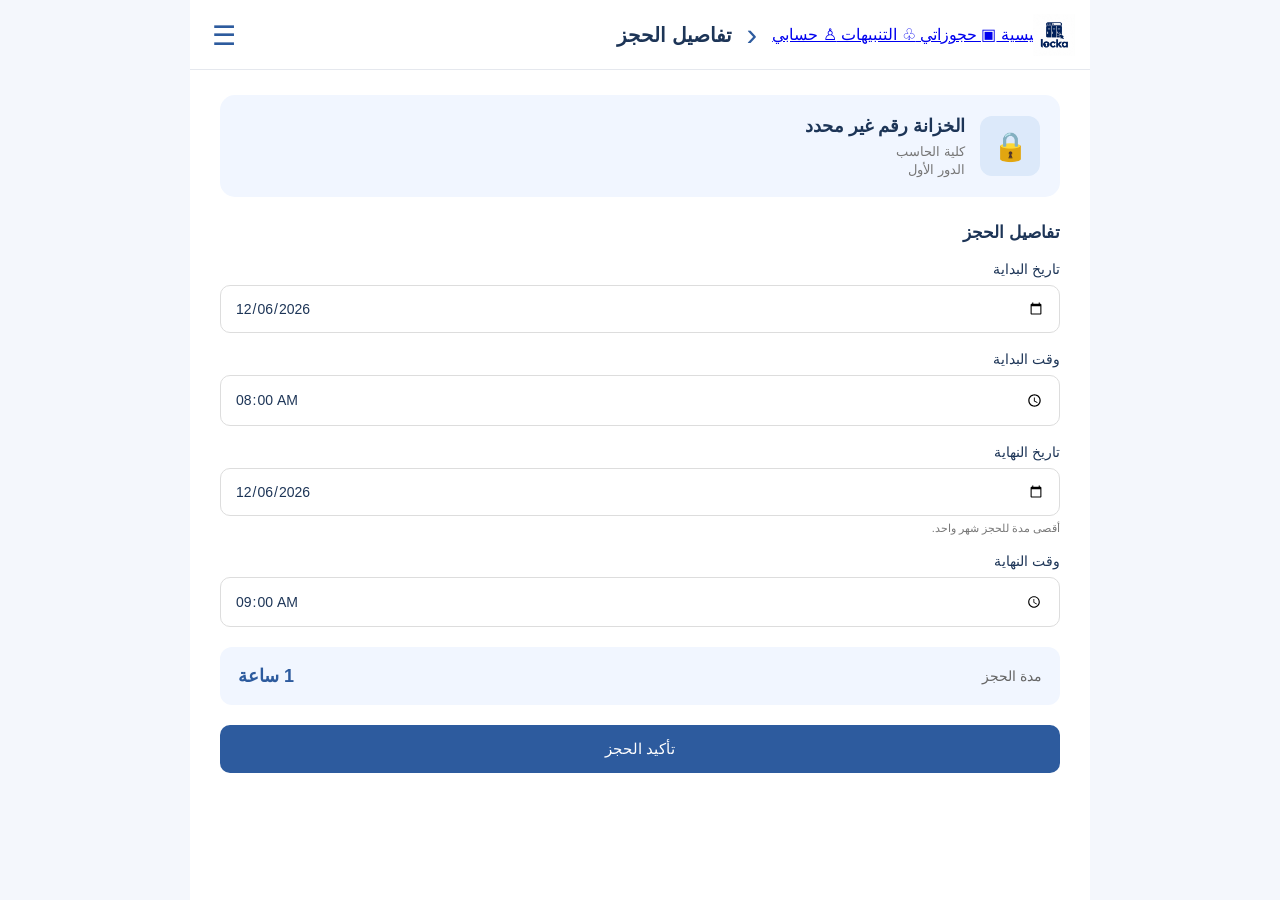
==== commit 8b72ad40: "booking-details.html" ====
--- a/booking-details.html
+++ b/booking-details.html
@@ -26,42 +26,42 @@
              class="logo"
              alt="">
 
-        <button class="menu-button" onclick="toggleMenu()">☰</button>
+        <button class="menu-button" id="menuButton">☰</button>
+
+        <div class="menu-dropdown" id="menuDropdown">
+
+            <a href="index.html">
+                ⌂ الرئيسية
+            </a>
+
+            <a href="booking-details.html">
+                ▣ حجوزاتي
+            </a>
+
+            <a href="#">
+                ♧ التنبيهات
+            </a>
+
+            <a href="#">
+                ♙ حسابي
+            </a>
+
+        </div>
+
 
         <a href="index.html"
            class="back">
-
             ‹
-
         </a>
 
-        <h1>تفاصيل الحجز</h1>
+
+        <h1>
+            تفاصيل الحجز
+        </h1>
 
     </header>
 
 
-    <div class="side-menu" id="sideMenu">
-
-        <button class="close-menu" onclick="toggleMenu()">×</button>
-
-        <h2>القائمة</h2>
-
-        <a href="index.html">⌂ &nbsp; الرئيسية</a>
-
-        <a href="#">▣ &nbsp; حجوزاتي</a>
-
-        <a href="#">♧ &nbsp; التنبيهات</a>
-
-        <a href="#">♙ &nbsp; حسابي</a>
-
-    </div>
-
-
-    <div class="menu-overlay"
-         id="menuOverlay"
-         onclick="toggleMenu()">
-    </div>
-
 
     <main class="content">
 
@@ -69,47 +69,43 @@
         <div class="locker-info-card">
 
             <div class="locker-icon">
-
                 🔒
-
             </div>
 
-
             <div>
 
                 <h2>
-
                     الخزانة رقم
-
                     <span id="lockerNumber">-</span>
-
                 </h2>
 
-                <p>كلية الحاسب</p>
-
-                <p>الدور الأول</p>
+                <p>
+                    كلية الحاسب
+                </p>
+
+                <p>
+                    الدور الأول
+                </p>
 
             </div>
 
         </div>
 
 
+
         <h3 class="section-title">
-
             تفاصيل الحجز
-
         </h3>
 
 
+
         <div class="booking-form">
 
 
             <div class="form-group">
 
                 <label for="startDate">
-
                     تاريخ البداية
-
                 </label>
 
                 <input
@@ -120,12 +116,11 @@
             </div>
 
 
+
             <div class="form-group">
 
                 <label for="startTime">
-
                     وقت البداية
-
                 </label>
 
                 <input
@@ -136,12 +131,11 @@
             </div>
 
 
+
             <div class="form-group">
 
                 <label for="endDate">
-
                     تاريخ النهاية
-
                 </label>
 
                 <input
@@ -150,20 +144,17 @@
                     required>
 
                 <small>
-
                     أقصى مدة للحجز شهر واحد.
-
                 </small>
 
             </div>
 
 
+
             <div class="form-group">
 
                 <label for="endTime">
-
                     وقت النهاية
-
                 </label>
 
                 <input
@@ -176,21 +167,19 @@
         </div>
 
 
+
         <div class="price-card">
 
             <span>
-
                 مدة الحجز
-
             </span>
 
             <strong id="durationText">
-
                 —
-
             </strong>
 
         </div>
+
 
 
         <button
@@ -208,27 +197,12 @@
 </div>
 
 
+
 <script>
-
-function toggleMenu() {
-
-    const menu =
-        document.getElementById("sideMenu");
-
-    const overlay =
-        document.getElementById("menuOverlay");
-
-    menu.classList.toggle("open");
-
-    overlay.classList.toggle("show");
-
-}
-
 
 const selectedLocker =
     localStorage.getItem("selectedLocker");
 
-
 const lockerNumber =
     document.getElementById("lockerNumber");
 
@@ -246,6 +220,7 @@
 }
 
 
+
 const startDate =
     document.getElementById("startDate");
 
@@ -262,8 +237,10 @@
     document.getElementById("durationText");
 
 
+
 const today =
     new Date();
+
 
 
 function formatDate(date) {
@@ -279,9 +256,14 @@
         String(date.getDate())
         .padStart(2, "0");
 
-    return year + "-" + month + "-" + day;
+    return year +
+        "-" +
+        month +
+        "-" +
+        day;
 
 }
+
 
 
 function addOneMonth(dateString) {
@@ -297,7 +279,6 @@
 
     const day =
         Number(parts[2]);
-
 
     const lastDayNextMonth =
         new Date(
@@ -306,14 +287,12 @@
             0
         ).getDate();
 
-
     const finalDay =
         Math.min(
             day,
             lastDayNextMonth
         );
 
-
     return year +
         "-" +
         String(month + 1).padStart(2, "0") +
@@ -323,28 +302,25 @@
 }
 
 
+
 startDate.min =
     formatDate(today);
 
-
 startDate.value =
     formatDate(today);
 
-
 startTime.value =
     "08:00";
 
-
 endTime.value =
     "09:00";
 
 
+
 function updateEndDate() {
 
     if (!startDate.value) {
-
         return;
-
     }
 
     endDate.min =
@@ -368,6 +344,7 @@
     calculateDuration();
 
 }
+
 
 
 function calculateDuration() {
@@ -460,6 +437,7 @@
 }
 
 
+
 startDate.addEventListener(
     "change",
     updateEndDate
@@ -485,6 +463,7 @@
 
 
 updateEndDate();
+
 
 
 document
@@ -493,93 +472,111 @@
         "click",
         function() {
 
-
-        if (!selectedLocker) {
+            if (!selectedLocker) {
+
+                alert(
+                    "فضلاً ارجعي للصفحة الرئيسية واختاري خزانة متاحة أولاً."
+                );
+
+                return;
+
+            }
+
+
+            if (
+                !startDate.value ||
+                !endDate.value ||
+                !startTime.value ||
+                !endTime.value
+            ) {
+
+                alert(
+                    "فضلاً أدخلي جميع تفاصيل الحجز."
+                );
+
+                return;
+
+            }
+
+
+            const maximumDate =
+                addOneMonth(
+                    startDate.value
+                );
+
+
+            if (
+                endDate.value >
+                maximumDate
+            ) {
+
+                alert(
+                    "أقصى مدة للحجز هي شهر واحد."
+                );
+
+                return;
+
+            }
+
+
+            const start =
+                new Date(
+                    startDate.value +
+                    "T" +
+                    startTime.value
+                );
+
+
+            const end =
+                new Date(
+                    endDate.value +
+                    "T" +
+                    endTime.value
+                );
+
+
+            if (end <= start) {
+
+                alert(
+                    "وقت النهاية يجب أن يكون بعد وقت البداية."
+                );
+
+                return;
+
+            }
+
 
             alert(
-                "فضلاً ارجعي للصفحة الرئيسية واختاري خزانة متاحة أولاً."
+                "✅ تم تأكيد الحجز بنجاح!\n\n" +
+                "تم حجز الخزانة رقم " +
+                selectedLocker +
+                "."
             );
 
-            return;
-
         }
-
-
-        if (
-            !startDate.value ||
-            !endDate.value ||
-            !startTime.value ||
-            !endTime.value
-        ) {
-
-            alert(
-                "فضلاً أدخلي جميع تفاصيل الحجز."
-            );
-
-            return;
-
-        }
-
-
-        const maximumDate =
-            addOneMonth(
-                startDate.value
-            );
-
-
-        if (
-            endDate.value >
-            maximumDate
-        ) {
-
-            alert(
-                "أقصى مدة للحجز هي شهر واحد."
-            );
-
-            return;
-
-        }
-
-
-        const start =
-            new Date(
-                startDate.value +
-                "T" +
-                startTime.value
-            );
-
-
-        const end =
-            new Date(
-                endDate.value +
-                "T" +
-                endTime.value
-            );
-
-
-        if (end <= start) {
-
-            alert(
-                "وقت النهاية يجب أن يكون بعد وقت البداية."
-            );
-
-            return;
-
-        }
-
-
-        alert(
-            "✅ تم تأكيد الحجز بنجاح!\n\n" +
-            "تم حجز الخزانة رقم " +
-            selectedLocker +
-            "."
-        );
-
-    });
+    );
+
+
+
+/* القائمة */
+
+const menuButton =
+    document.getElementById("menuButton");
+
+const menuDropdown =
+    document.getElementById("menuDropdown");
+
+
+menuButton.addEventListener(
+    "click",
+    function() {
+
+        menuDropdown.classList.toggle("open");
+
+    }
+);
 
 </script>
 
-
 </body>
-
 </html>
--- a/style.css
+++ b/style.css
@@ -5,12 +5,10 @@
     font-family: Arial, sans-serif;
 }
 
-
 body {
     background: #f4f7fc;
     color: #1d3557;
 }
-
 
 .app {
     width: 90%;
@@ -18,7 +16,7 @@
     min-height: 100vh;
     margin: auto;
     background: white;
-    padding-bottom: 85px;
+    padding-bottom: 30px;
 }
 
 
@@ -36,11 +34,9 @@
     position: relative;
 }
 
-
 .header h1 {
     font-size: 20px;
 }
-
 
 .back {
     text-decoration: none;
@@ -50,7 +46,7 @@
 
 
 /* =========================
-   شعار LOCKA
+   LOGO
 ========================= */
 
 .logo {
@@ -64,6 +60,132 @@
 
 
 /* =========================
+   MENU BUTTON
+========================= */
+
+.menu-button {
+    position: absolute;
+    left: 15px;
+    top: 17px;
+
+    width: 38px;
+    height: 38px;
+
+    border: none;
+    background: transparent;
+
+    color: #2d5b9e;
+
+    font-size: 27px;
+
+    cursor: pointer;
+
+    z-index: 20;
+}
+
+
+/* =========================
+   SIDE MENU
+========================= */
+
+.side-menu {
+    position: fixed;
+
+    top: 0;
+    left: -280px;
+
+    width: 270px;
+    height: 100vh;
+
+    background: white;
+
+    box-shadow: 4px 0 15px rgba(0, 0, 0, 0.12);
+
+    z-index: 1000;
+
+    padding: 70px 20px 20px;
+
+    transition: left 0.3s ease;
+}
+
+.side-menu.open {
+    left: 0;
+}
+
+.side-menu h2 {
+    color: #2d5b9e;
+
+    font-size: 20px;
+
+    margin-bottom: 25px;
+
+    text-align: center;
+}
+
+.side-menu a {
+    display: block;
+
+    text-decoration: none;
+
+    color: #1d3557;
+
+    background: #f1f6ff;
+
+    padding: 15px;
+
+    margin-bottom: 12px;
+
+    border-radius: 10px;
+
+    font-size: 15px;
+}
+
+.side-menu a:hover {
+    background: #dce9fa;
+
+    color: #2d5b9e;
+}
+
+.close-menu {
+    position: absolute;
+
+    top: 18px;
+    right: 18px;
+
+    border: none;
+
+    background: transparent;
+
+    color: #2d5b9e;
+
+    font-size: 30px;
+
+    cursor: pointer;
+}
+
+
+/* =========================
+   MENU OVERLAY
+========================= */
+
+.menu-overlay {
+    position: fixed;
+
+    inset: 0;
+
+    background: rgba(0, 0, 0, 0.25);
+
+    z-index: 999;
+
+    display: none;
+}
+
+.menu-overlay.show {
+    display: block;
+}
+
+
+/* =========================
    CONTENT
 ========================= */
 
@@ -79,13 +201,11 @@
     margin-bottom: 20px;
 }
 
-
 .location-box h2 {
     font-size: 17px;
     margin-bottom: 8px;
 }
 
-
 .location-box p {
     color: #777;
     font-size: 13px;
@@ -102,14 +222,12 @@
     margin-bottom: 20px;
 }
 
-
 .legend-item {
     display: flex;
     align-items: center;
     gap: 7px;
     font-size: 13px;
 }
-
 
 .dot {
     width: 12px;
@@ -117,19 +235,17 @@
     border-radius: 50%;
 }
 
-
 .available-dot {
     background: #7ccfc1;
 }
 
-
 .reserved-dot {
     background: #dcdcdc;
 }
 
 
 /* =========================
-   الخزانات
+   LOCKERS
 ========================= */
 
 .lockers {
@@ -137,7 +253,6 @@
     grid-template-columns: repeat(5, 1fr);
     gap: 10px;
 }
-
 
 .locker {
     height: 55px;
@@ -152,26 +267,22 @@
     font-family: Arial, sans-serif;
 }
 
-
 .locker.available {
     background: #d9f3ef;
     color: #287c72;
     cursor: pointer;
 }
 
-
 .locker.available:hover {
     transform: translateY(-2px);
     box-shadow: 0 4px 10px rgba(45, 91, 158, 0.15);
 }
-
 
 .locker.available.selected {
     background: #2d5b9e;
     color: white;
     box-shadow: 0 0 0 3px #dce9fa;
 }
-
 
 .locker.reserved {
     background: #eeeeee;
@@ -191,12 +302,10 @@
     border-radius: 15px;
 }
 
-
 .booking-card h3 {
     font-size: 17px;
     margin-bottom: 8px;
 }
-
 
 .booking-card p {
     color: #777;
@@ -204,7 +313,6 @@
     line-height: 1.7;
     margin-bottom: 15px;
 }
-
 
 .main-button {
     display: block;
@@ -220,7 +328,6 @@
     cursor: pointer;
 }
 
-
 .main-button:hover {
     background: #234a82;
 }
@@ -239,7 +346,6 @@
     gap: 15px;
     margin-bottom: 25px;
 }
-
 
 .locker-icon {
     width: 60px;
@@ -252,12 +358,10 @@
     font-size: 28px;
 }
 
-
 .locker-info-card h2 {
     font-size: 18px;
     margin-bottom: 7px;
 }
-
 
 .locker-info-card p {
     color: #777;
@@ -275,14 +379,12 @@
     margin-bottom: 15px;
 }
 
-
 .details-card {
     border: 1px solid #e5e8ee;
     border-radius: 15px;
     overflow: hidden;
 }
 
-
 .detail-row {
     display: flex;
     justify-content: space-between;
@@ -291,17 +393,14 @@
     font-size: 13px;
 }
 
-
 .detail-row:last-child {
     border-bottom: none;
 }
 
-
 .detail-row span {
     color: #777;
 }
 
-
 .detail-row strong {
     color: #1d3557;
 }
@@ -314,14 +413,12 @@
 .form-group {
     margin-top: 25px;
 }
-
 
 .form-group label {
     display: block;
     font-size: 14px;
     margin-bottom: 8px;
 }
-
 
 .form-group select,
 .form-group input {
@@ -335,7 +432,6 @@
     font-family: Arial, sans-serif;
 }
 
-
 .form-group input:focus,
 .form-group select:focus {
     outline: none;
@@ -343,7 +439,6 @@
     box-shadow: 0 0 0 2px #dce9fa;
 }
 
-
 .form-group small {
     display: block;
     color: #777;
@@ -351,7 +446,6 @@
     margin-top: 6px;
 }
 
-
 .booking-form .form-group {
     margin-top: 18px;
 }
@@ -371,62 +465,18 @@
     align-items: center;
 }
 
-
 .price-card span {
     color: #666;
     font-size: 14px;
 }
 
-
 .price-card strong {
     color: #2d5b9e;
     font-size: 18px;
 }
 
-
 .confirm {
     margin-top: 20px;
-}
-
-
-/* =========================
-   BOTTOM NAV
-========================= */
-
-.bottom-nav {
-    position: fixed;
-    bottom: 0;
-    width: 90%;
-    max-width: 900px;
-    height: 70px;
-    background: white;
-    border-top: 1px solid #e5e8ee;
-    display: flex;
-    justify-content: space-around;
-    align-items: center;
-    left: 50%;
-    transform: translateX(-50%);
-}
-
-
-.nav-item {
-    text-decoration: none;
-    color: #888;
-    text-align: center;
-    font-size: 11px;
-}
-
-
-.nav-item span {
-    display: block;
-    font-size: 21px;
-    margin-bottom: 4px;
-}
-
-
-.nav-item.active {
-    color: #2d5b9e;
-    font-weight: bold;
 }
 
 
@@ -440,16 +490,9 @@
         width: 100%;
     }
 
-
-    .bottom-nav {
-        width: 100%;
-    }
-
-
     .content {
         padding: 25px 20px;
     }
-
 
     .logo {
         width: 38px;
@@ -458,4 +501,13 @@
         top: 16px;
     }
 
-}
+    .menu-button {
+        left: 12px;
+        top: 17px;
+    }
+
+    .header h1 {
+        font-size: 18px;
+    }
+
+}
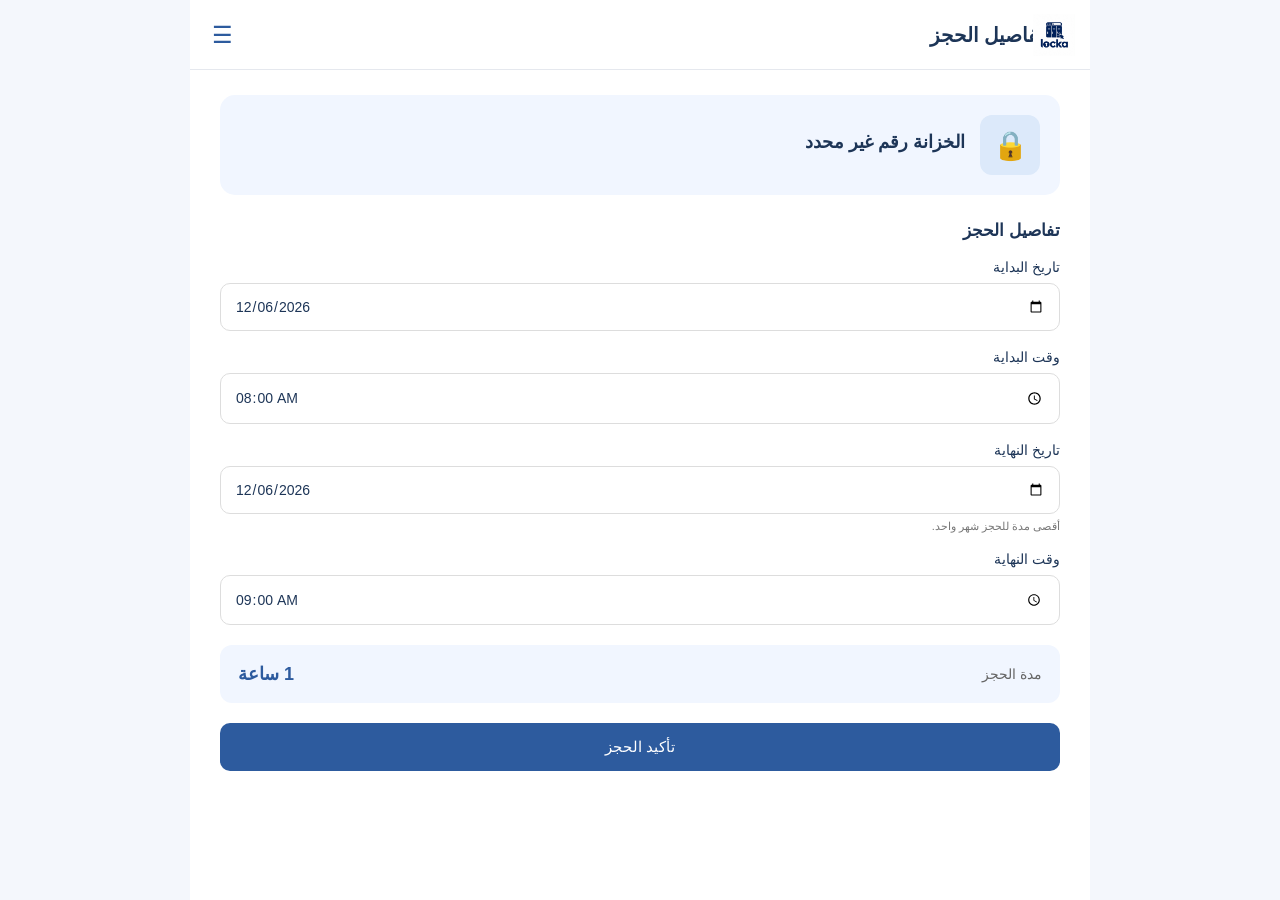
==== commit b3f558a6: "booking-details.html" ====
--- a/booking-details.html
+++ b/booking-details.html
@@ -22,13 +22,21 @@
 
     <header class="header">
 
+        <!-- اللوقو -->
         <img src="e5c085fd-15d1-4d6d-a512-0117aad22fb9.jpeg"
              class="logo"
-             alt="">
-
-        <button class="menu-button" id="menuButton">☰</button>
-
-        <div class="menu-dropdown" id="menuDropdown">
+             alt="Locka">
+
+
+        <!-- القائمة -->
+        <button class="menu-button"
+                id="menuButton">
+            ☰
+        </button>
+
+
+        <div class="menu-dropdown"
+             id="menuDropdown">
 
             <a href="index.html">
                 ⌂ الرئيسية
@@ -49,7 +57,8 @@
         </div>
 
 
-        <a href="index.html"
+        <!-- الرجوع للصفحة السابقة -->
+        <a href="javascript:history.back()"
            class="back">
             ‹
         </a>
@@ -66,11 +75,13 @@
     <main class="content">
 
 
+        <!-- معلومات الخزانة فقط -->
         <div class="locker-info-card">
 
             <div class="locker-icon">
                 🔒
             </div>
+
 
             <div>
 
@@ -79,20 +90,13 @@
                     <span id="lockerNumber">-</span>
                 </h2>
 
-                <p>
-                    كلية الحاسب
-                </p>
-
-                <p>
-                    الدور الأول
-                </p>
-
             </div>
 
         </div>
 
 
 
+        <!-- تفاصيل الحجز -->
         <h3 class="section-title">
             تفاصيل الحجز
         </h3>
@@ -102,6 +106,7 @@
         <div class="booking-form">
 
 
+            <!-- تاريخ البداية -->
             <div class="form-group">
 
                 <label for="startDate">
@@ -117,6 +122,7 @@
 
 
 
+            <!-- وقت البداية -->
             <div class="form-group">
 
                 <label for="startTime">
@@ -132,6 +138,7 @@
 
 
 
+            <!-- تاريخ النهاية -->
             <div class="form-group">
 
                 <label for="endDate">
@@ -151,6 +158,7 @@
 
 
 
+            <!-- وقت النهاية -->
             <div class="form-group">
 
                 <label for="endTime">
@@ -168,6 +176,7 @@
 
 
 
+        <!-- مدة الحجز -->
         <div class="price-card">
 
             <span>
@@ -182,6 +191,7 @@
 
 
 
+        <!-- تأكيد الحجز -->
         <button
             type="button"
             class="main-button confirm"
@@ -200,6 +210,10 @@
 
 <script>
 
+/* =========================
+   رقم الخزانة
+========================= */
+
 const selectedLocker =
     localStorage.getItem("selectedLocker");
 
@@ -221,6 +235,10 @@
 
 
 
+/* =========================
+   عناصر الحجز
+========================= */
+
 const startDate =
     document.getElementById("startDate");
 
@@ -242,6 +260,10 @@
     new Date();
 
 
+
+/* =========================
+   تنسيق التاريخ
+========================= */
 
 function formatDate(date) {
 
@@ -266,6 +288,10 @@
 
 
 
+/* =========================
+   إضافة شهر
+========================= */
+
 function addOneMonth(dateString) {
 
     const parts =
@@ -279,6 +305,7 @@
 
     const day =
         Number(parts[2]);
+
 
     const lastDayNextMonth =
         new Date(
@@ -287,12 +314,14 @@
             0
         ).getDate();
 
+
     const finalDay =
         Math.min(
             day,
             lastDayNextMonth
         );
 
+
     return year +
         "-" +
         String(month + 1).padStart(2, "0") +
@@ -303,6 +332,10 @@
 
 
 
+/* =========================
+   القيم الافتراضية
+========================= */
+
 startDate.min =
     formatDate(today);
 
@@ -317,17 +350,25 @@
 
 
 
+/* =========================
+   تاريخ النهاية
+========================= */
+
 function updateEndDate() {
 
     if (!startDate.value) {
         return;
     }
 
+
     endDate.min =
         startDate.value;
 
+
     endDate.max =
-        addOneMonth(startDate.value);
+        addOneMonth(
+            startDate.value
+        );
 
 
     if (
@@ -341,11 +382,16 @@
 
     }
 
+
     calculateDuration();
 
 }
 
 
+
+/* =========================
+   حساب مدة الحجز
+========================= */
 
 function calculateDuration() {
 
@@ -410,7 +456,10 @@
         totalHours % 24;
 
 
-    if (days > 0 && hours > 0) {
+    if (
+        days > 0 &&
+        hours > 0
+    ) {
 
         durationText.textContent =
             days +
@@ -423,20 +472,26 @@
     else if (days > 0) {
 
         durationText.textContent =
-            days + " يوم";
+            days +
+            " يوم";
 
     }
 
     else {
 
         durationText.textContent =
-            hours + " ساعة";
+            hours +
+            " ساعة";
 
     }
 
 }
 
 
+
+/* =========================
+   تحديث الحقول
+========================= */
 
 startDate.addEventListener(
     "change",
@@ -465,6 +520,10 @@
 updateEndDate();
 
 
+
+/* =========================
+   تأكيد الحجز
+========================= */
 
 document
     .getElementById("confirmButton")
@@ -472,6 +531,7 @@
         "click",
         function() {
 
+
             if (!selectedLocker) {
 
                 alert(
@@ -481,6 +541,7 @@
                 return;
 
             }
+
 
 
             if (
@@ -499,6 +560,7 @@
             }
 
 
+
             const maximumDate =
                 addOneMonth(
                     startDate.value
@@ -517,6 +579,7 @@
                 return;
 
             }
+
 
 
             const start =
@@ -546,6 +609,7 @@
             }
 
 
+
             alert(
                 "✅ تم تأكيد الحجز بنجاح!\n\n" +
                 "تم حجز الخزانة رقم " +
@@ -558,7 +622,9 @@
 
 
 
-/* القائمة */
+/* =========================
+   القائمة
+========================= */
 
 const menuButton =
     document.getElementById("menuButton");
@@ -571,7 +637,9 @@
     "click",
     function() {
 
-        menuDropdown.classList.toggle("open");
+        menuDropdown.classList.toggle(
+            "open"
+        );
 
     }
 );
@@ -579,4 +647,5 @@
 </script>
 
 </body>
+
 </html>
--- a/style.css
+++ b/style.css
@@ -60,128 +60,56 @@
 
 
 /* =========================
-   MENU BUTTON
+   MENU
 ========================= */
 
 .menu-button {
     position: absolute;
     left: 15px;
-    top: 17px;
-
-    width: 38px;
-    height: 38px;
-
+    top: 18px;
+    width: 34px;
+    height: 34px;
     border: none;
     background: transparent;
-
     color: #2d5b9e;
-
-    font-size: 27px;
-
+    font-size: 23px;
     cursor: pointer;
-
     z-index: 20;
 }
 
-
-/* =========================
-   SIDE MENU
-========================= */
-
-.side-menu {
-    position: fixed;
-
-    top: 0;
-    left: -280px;
-
-    width: 270px;
-    height: 100vh;
-
+.menu-dropdown {
+    display: none;
+    position: absolute;
+    left: 12px;
+    top: 58px;
+    width: 190px;
     background: white;
-
-    box-shadow: 4px 0 15px rgba(0, 0, 0, 0.12);
-
-    z-index: 1000;
-
-    padding: 70px 20px 20px;
-
-    transition: left 0.3s ease;
-}
-
-.side-menu.open {
-    left: 0;
-}
-
-.side-menu h2 {
-    color: #2d5b9e;
-
-    font-size: 20px;
-
-    margin-bottom: 25px;
-
-    text-align: center;
-}
-
-.side-menu a {
+    border-radius: 12px;
+    box-shadow: 0 5px 20px rgba(0, 0, 0, 0.12);
+    border: 1px solid #e5e8ee;
+    overflow: hidden;
+    z-index: 30;
+}
+
+.menu-dropdown.open {
     display: block;
-
+}
+
+.menu-dropdown a {
+    display: block;
+    padding: 13px 16px;
     text-decoration: none;
-
     color: #1d3557;
-
+    font-size: 14px;
+    border-bottom: 1px solid #f0f0f0;
+}
+
+.menu-dropdown a:last-child {
+    border-bottom: none;
+}
+
+.menu-dropdown a:hover {
     background: #f1f6ff;
-
-    padding: 15px;
-
-    margin-bottom: 12px;
-
-    border-radius: 10px;
-
-    font-size: 15px;
-}
-
-.side-menu a:hover {
-    background: #dce9fa;
-
-    color: #2d5b9e;
-}
-
-.close-menu {
-    position: absolute;
-
-    top: 18px;
-    right: 18px;
-
-    border: none;
-
-    background: transparent;
-
-    color: #2d5b9e;
-
-    font-size: 30px;
-
-    cursor: pointer;
-}
-
-
-/* =========================
-   MENU OVERLAY
-========================= */
-
-.menu-overlay {
-    position: fixed;
-
-    inset: 0;
-
-    background: rgba(0, 0, 0, 0.25);
-
-    z-index: 999;
-
-    display: none;
-}
-
-.menu-overlay.show {
-    display: block;
 }
 
 
@@ -192,7 +120,6 @@
 .content {
     padding: 25px 30px;
 }
-
 
 .location-box {
     background: #f1f6ff;
@@ -502,12 +429,14 @@
     }
 
     .menu-button {
-        left: 12px;
-        top: 17px;
+        left: 10px;
+        top: 18px;
     }
 
-    .header h1 {
-        font-size: 18px;
+    .menu-dropdown {
+        left: 10px;
+        top: 58px;
+        width: 185px;
     }
 
 }
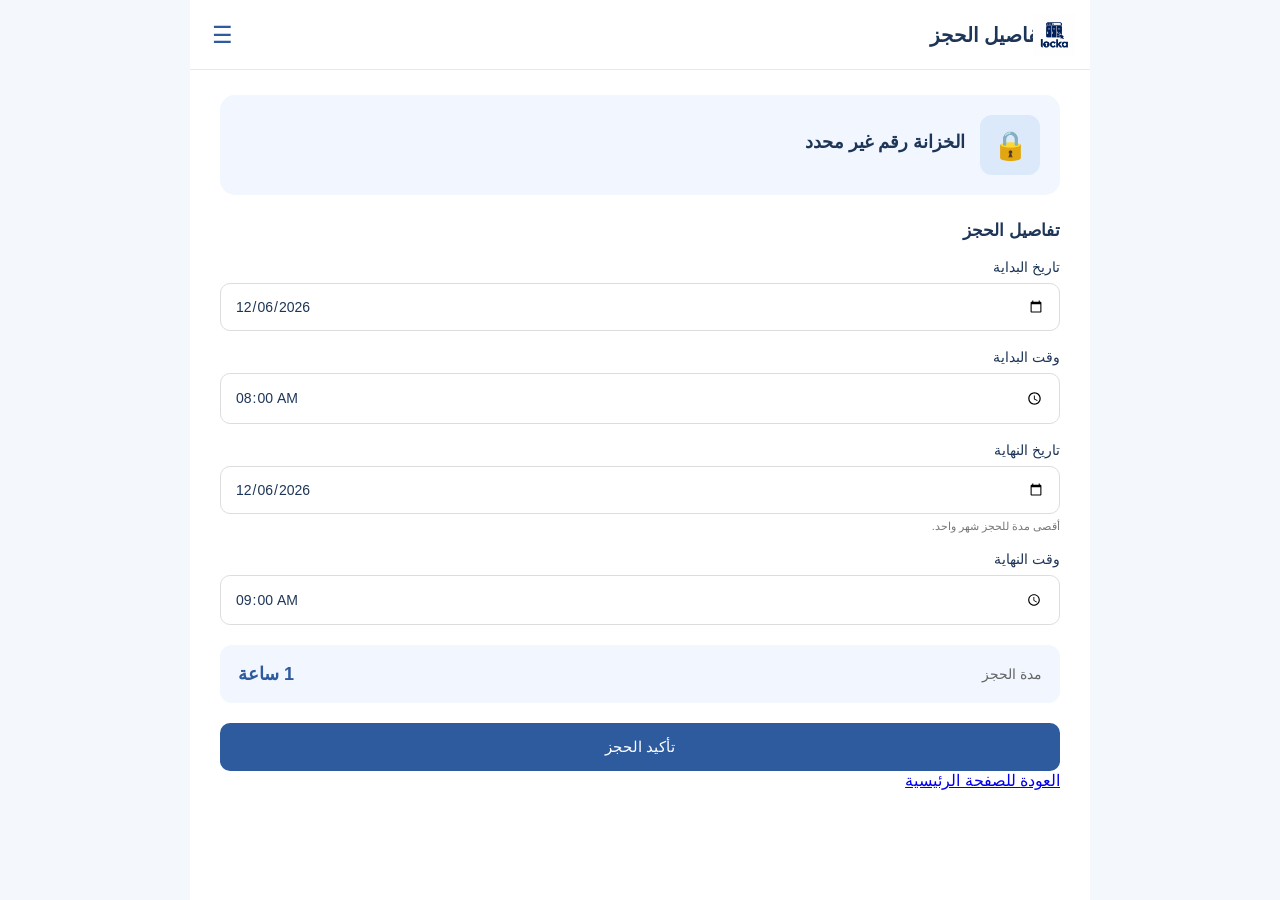
==== commit 640bb623: "booking-details.html" ====
--- a/booking-details.html
+++ b/booking-details.html
@@ -2,7 +2,6 @@
 <html lang="ar" dir="rtl">
 
 <head>
-
     <meta charset="UTF-8">
 
     <meta name="viewport"
@@ -11,7 +10,6 @@
     <title>تفاصيل الحجز</title>
 
     <link rel="stylesheet" href="style.css">
-
 </head>
 
 
@@ -57,7 +55,7 @@
         </div>
 
 
-        <!-- الرجوع للصفحة السابقة -->
+        <!-- زر الرجوع -->
         <a href="javascript:history.back()"
            class="back">
             ‹
@@ -81,7 +79,6 @@
             <div class="locker-icon">
                 🔒
             </div>
-
 
             <div>
 
@@ -202,6 +199,16 @@
         </button>
 
 
+
+        <!-- العودة للرئيسية -->
+        <a href="index.html"
+           class="back-home-button">
+
+            العودة للصفحة الرئيسية
+
+        </a>
+
+
     </main>
 
 </div>
@@ -253,7 +260,6 @@
 
 const durationText =
     document.getElementById("durationText");
-
 
 
 const today =
@@ -283,7 +289,6 @@
         month +
         "-" +
         day;
-
 }
 
 
@@ -327,7 +332,6 @@
         String(month + 1).padStart(2, "0") +
         "-" +
         String(finalDay).padStart(2, "0");
-
 }
 
 
@@ -384,7 +388,6 @@
 
 
     calculateDuration();
-
 }
 
 
@@ -406,7 +409,6 @@
             "—";
 
         return;
-
     }
 
 
@@ -436,7 +438,6 @@
             "تحققي من التاريخ والوقت";
 
         return;
-
     }
 
 
@@ -484,7 +485,6 @@
             " ساعة";
 
     }
-
 }
 
 
@@ -531,7 +531,6 @@
         "click",
         function() {
 
-
             if (!selectedLocker) {
 
                 alert(
@@ -539,9 +538,7 @@
                 );
 
                 return;
-
             }
-
 
 
             if (
@@ -556,9 +553,7 @@
                 );
 
                 return;
-
             }
-
 
 
             const maximumDate =
@@ -577,9 +572,7 @@
                 );
 
                 return;
-
             }
-
 
 
             const start =
@@ -605,9 +598,7 @@
                 );
 
                 return;
-
             }
-
 
 
             alert(
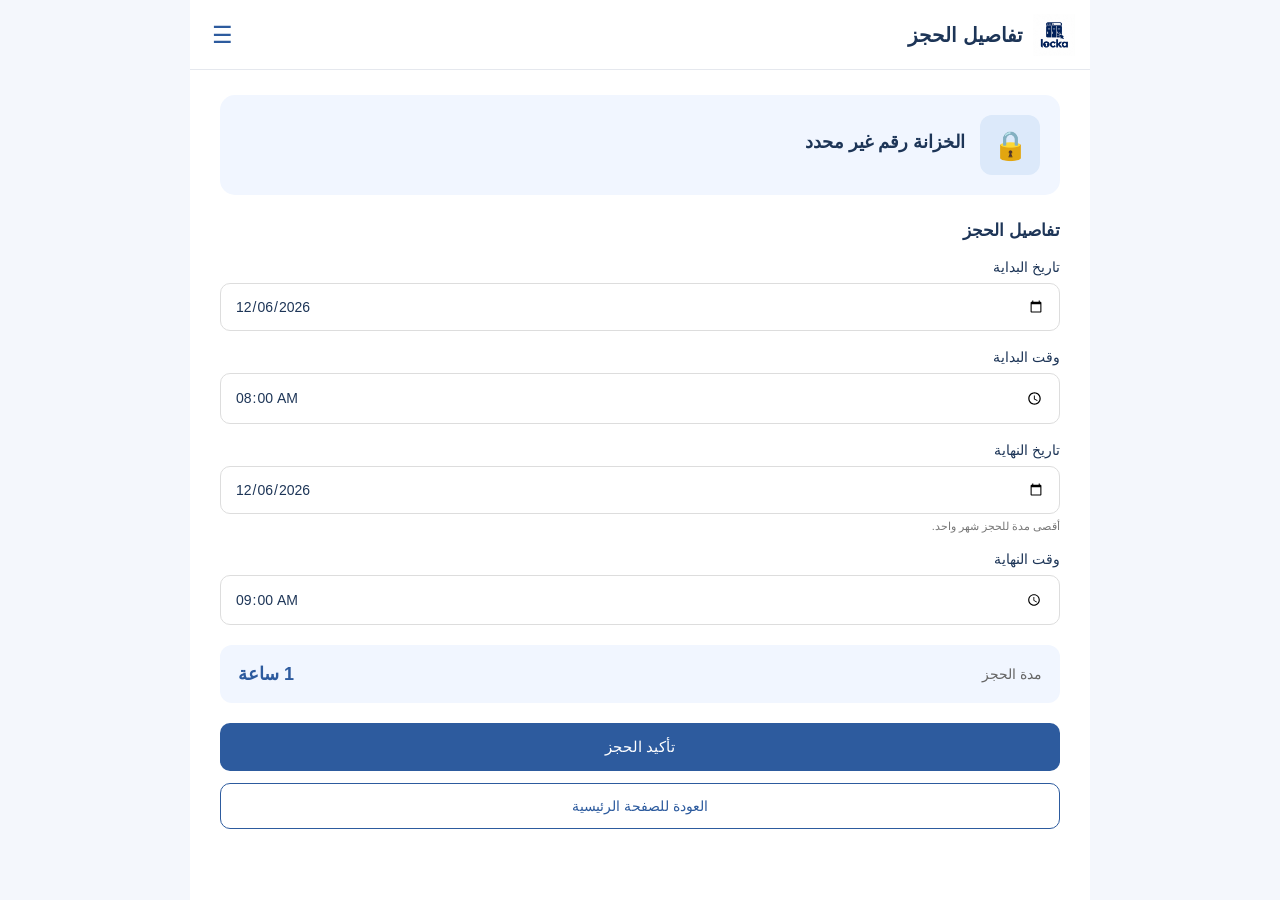
==== commit ec48f72c: "booking-details.html" ====
--- a/booking-details.html
+++ b/booking-details.html
@@ -1,642 +1,319 @@
 <!DOCTYPE html>
 <html lang="ar" dir="rtl">
-
 <head>
     <meta charset="UTF-8">
-
-    <meta name="viewport"
-          content="width=device-width, initial-scale=1.0">
-
+    <meta name="viewport" content="width=device-width, initial-scale=1.0">
     <title>تفاصيل الحجز</title>
-
     <link rel="stylesheet" href="style.css">
 </head>
-
-
 <body>
-
 <div class="app">
-
-
     <header class="header">
-
-        <!-- اللوقو -->
+        <!-- الشعار -->
         <img src="e5c085fd-15d1-4d6d-a512-0117aad22fb9.jpeg"
              class="logo"
              alt="Locka">
-
-
         <!-- القائمة -->
-        <button class="menu-button"
-                id="menuButton">
-            ☰
-        </button>
-
-
-        <div class="menu-dropdown"
-             id="menuDropdown">
-
-            <a href="index.html">
-                ⌂ الرئيسية
-            </a>
-
-            <a href="booking-details.html">
-                ▣ حجوزاتي
-            </a>
-
-            <a href="#">
-                ♧ التنبيهات
-            </a>
-
-            <a href="#">
-                ♙ حسابي
-            </a>
-
+        <button class="menu-button" id="menuButton">☰</button>
+        <div class="menu-dropdown" id="menuDropdown">
+            <a href="index.html">⌂ الرئيسية</a>
+            <a href="booking-details.html">▣ حجوزاتي</a>
+            <a href="#">♧ التنبيهات</a>
+            <a href="#">♙ حسابي</a>
         </div>
-
-
         <!-- زر الرجوع -->
-        <a href="javascript:history.back()"
-           class="back">
-            ‹
-        </a>
-
-
-        <h1>
-            تفاصيل الحجز
-        </h1>
-
+        <a href="javascript:history.back()" class="back">←</a>
+        <h1>تفاصيل الحجز</h1>
     </header>
-
-
-
     <main class="content">
-
-
-        <!-- معلومات الخزانة فقط -->
+        <!-- معلومات الخزانة -->
         <div class="locker-info-card">
-
             <div class="locker-icon">
                 🔒
             </div>
-
             <div>
-
                 <h2>
                     الخزانة رقم
                     <span id="lockerNumber">-</span>
                 </h2>
-
-            </div>
-
+            </div>
         </div>
-
-
-
-        <!-- تفاصيل الحجز -->
         <h3 class="section-title">
             تفاصيل الحجز
         </h3>
-
-
-
+        <!-- نموذج الحجز -->
         <div class="booking-form">
-
-
-            <!-- تاريخ البداية -->
             <div class="form-group">
-
-                <label for="startDate">
-                    تاريخ البداية
-                </label>
-
-                <input
-                    type="date"
-                    id="startDate"
-                    required>
-
-            </div>
-
-
-
-            <!-- وقت البداية -->
+                <label for="startDate">تاريخ البداية</label>
+                <input type="date" id="startDate" required>
+            </div>
             <div class="form-group">
-
-                <label for="startTime">
-                    وقت البداية
-                </label>
-
-                <input
-                    type="time"
-                    id="startTime"
-                    required>
-
-            </div>
-
-
-
-            <!-- تاريخ النهاية -->
+                <label for="startTime">وقت البداية</label>
+                <input type="time" id="startTime" required>
+            </div>
             <div class="form-group">
-
-                <label for="endDate">
-                    تاريخ النهاية
-                </label>
-
-                <input
-                    type="date"
-                    id="endDate"
-                    required>
-
-                <small>
-                    أقصى مدة للحجز شهر واحد.
-                </small>
-
-            </div>
-
-
-
-            <!-- وقت النهاية -->
+                <label for="endDate">تاريخ النهاية</label>
+                <input type="date" id="endDate" required>
+                <small>أقصى مدة للحجز شهر واحد.</small>
+            </div>
             <div class="form-group">
-
-                <label for="endTime">
-                    وقت النهاية
-                </label>
-
-                <input
-                    type="time"
-                    id="endTime"
-                    required>
-
-            </div>
-
+                <label for="endTime">وقت النهاية</label>
+                <input type="time" id="endTime" required>
+            </div>
         </div>
-
-
-
         <!-- مدة الحجز -->
         <div class="price-card">
-
-            <span>
-                مدة الحجز
-            </span>
-
-            <strong id="durationText">
-                —
-            </strong>
-
+            <span>مدة الحجز</span>
+            <strong id="durationText">—</strong>
         </div>
-
-
-
         <!-- تأكيد الحجز -->
-        <button
-            type="button"
-            class="main-button confirm"
-            id="confirmButton">
-
+        <button type="button"
+                class="main-button confirm"
+                id="confirmButton">
             تأكيد الحجز
-
         </button>
-
-
-
         <!-- العودة للرئيسية -->
         <a href="index.html"
            class="back-home-button">
-
             العودة للصفحة الرئيسية
-
         </a>
-
-
     </main>
-
 </div>
-
-
-
 <script>
-
-/* =========================
-   رقم الخزانة
-========================= */
-
 const selectedLocker =
     localStorage.getItem("selectedLocker");
-
 const lockerNumber =
     document.getElementById("lockerNumber");
-
-
 if (selectedLocker) {
-
-    lockerNumber.textContent =
-        selectedLocker;
-
+    lockerNumber.textContent = selectedLocker;
 } else {
-
-    lockerNumber.textContent =
-        "غير محدد";
-
-}
-
-
-
-/* =========================
-   عناصر الحجز
-========================= */
-
+    lockerNumber.textContent = "غير محدد";
+}
 const startDate =
     document.getElementById("startDate");
-
 const endDate =
     document.getElementById("endDate");
-
 const startTime =
     document.getElementById("startTime");
-
 const endTime =
     document.getElementById("endTime");
-
 const durationText =
     document.getElementById("durationText");
-
-
 const today =
     new Date();
-
-
-
-/* =========================
-   تنسيق التاريخ
-========================= */
-
 function formatDate(date) {
-
     const year =
         date.getFullYear();
-
     const month =
         String(date.getMonth() + 1)
         .padStart(2, "0");
-
     const day =
         String(date.getDate())
         .padStart(2, "0");
-
     return year +
         "-" +
         month +
         "-" +
         day;
 }
-
-
-
-/* =========================
-   إضافة شهر
-========================= */
-
 function addOneMonth(dateString) {
-
     const parts =
         dateString.split("-");
-
     const year =
         Number(parts[0]);
-
     const month =
         Number(parts[1]);
-
     const day =
         Number(parts[2]);
-
-
     const lastDayNextMonth =
         new Date(
             year,
             month + 1,
             0
         ).getDate();
-
-
     const finalDay =
         Math.min(
             day,
             lastDayNextMonth
         );
-
-
     return year +
         "-" +
         String(month + 1).padStart(2, "0") +
         "-" +
         String(finalDay).padStart(2, "0");
 }
-
-
-
-/* =========================
-   القيم الافتراضية
-========================= */
-
 startDate.min =
     formatDate(today);
-
 startDate.value =
     formatDate(today);
-
 startTime.value =
     "08:00";
-
 endTime.value =
     "09:00";
-
-
-
-/* =========================
-   تاريخ النهاية
-========================= */
-
 function updateEndDate() {
-
     if (!startDate.value) {
         return;
     }
-
-
     endDate.min =
         startDate.value;
-
-
     endDate.max =
-        addOneMonth(
-            startDate.value
-        );
-
-
+        addOneMonth(startDate.value);
     if (
         !endDate.value ||
         endDate.value < endDate.min ||
         endDate.value > endDate.max
     ) {
-
         endDate.value =
             startDate.value;
-
-    }
-
-
+    }
     calculateDuration();
 }
-
-
-
-/* =========================
-   حساب مدة الحجز
-========================= */
-
 function calculateDuration() {
-
     if (
         !startDate.value ||
         !endDate.value ||
         !startTime.value ||
         !endTime.value
     ) {
-
-        durationText.textContent =
-            "—";
-
+        durationText.textContent = "—";
         return;
     }
-
-
     const start =
         new Date(
             startDate.value +
             "T" +
             startTime.value
         );
-
-
     const end =
         new Date(
             endDate.value +
             "T" +
             endTime.value
         );
-
-
     const difference =
         end - start;
-
-
     if (difference <= 0) {
-
         durationText.textContent =
             "تحققي من التاريخ والوقت";
-
         return;
     }
-
-
     const totalHours =
         Math.round(
             difference / 3600000
         );
-
-
     const days =
         Math.floor(
             totalHours / 24
         );
-
-
     const hours =
         totalHours % 24;
-
-
-    if (
-        days > 0 &&
-        hours > 0
-    ) {
-
+    if (days > 0 && hours > 0) {
         durationText.textContent =
             days +
             " يوم و " +
             hours +
             " ساعة";
-
-    }
-
-    else if (days > 0) {
-
+    } else if (days > 0) {
         durationText.textContent =
             days +
             " يوم";
-
-    }
-
-    else {
-
+    } else {
         durationText.textContent =
             hours +
             " ساعة";
-
-    }
-}
-
-
-
-/* =========================
-   تحديث الحقول
-========================= */
-
+    }
+}
 startDate.addEventListener(
     "change",
     updateEndDate
 );
-
-
 endDate.addEventListener(
     "change",
     calculateDuration
 );
-
-
 startTime.addEventListener(
     "change",
     calculateDuration
 );
-
-
 endTime.addEventListener(
     "change",
     calculateDuration
 );
-
-
 updateEndDate();
-
-
-
-/* =========================
-   تأكيد الحجز
-========================= */
-
 document
     .getElementById("confirmButton")
     .addEventListener(
         "click",
         function() {
-
             if (!selectedLocker) {
-
                 alert(
                     "فضلاً ارجعي للصفحة الرئيسية واختاري خزانة متاحة أولاً."
                 );
-
                 return;
             }
-
-
             if (
                 !startDate.value ||
                 !endDate.value ||
                 !startTime.value ||
                 !endTime.value
             ) {
-
                 alert(
                     "فضلاً أدخلي جميع تفاصيل الحجز."
                 );
-
                 return;
             }
-
-
             const maximumDate =
                 addOneMonth(
                     startDate.value
                 );
-
-
             if (
                 endDate.value >
                 maximumDate
             ) {
-
                 alert(
                     "أقصى مدة للحجز هي شهر واحد."
                 );
-
                 return;
             }
-
-
             const start =
                 new Date(
                     startDate.value +
                     "T" +
                     startTime.value
                 );
-
-
             const end =
                 new Date(
                     endDate.value +
                     "T" +
                     endTime.value
                 );
-
-
             if (end <= start) {
-
                 alert(
                     "وقت النهاية يجب أن يكون بعد وقت البداية."
                 );
-
                 return;
             }
-
-
             alert(
                 "✅ تم تأكيد الحجز بنجاح!\n\n" +
                 "تم حجز الخزانة رقم " +
                 selectedLocker +
                 "."
             );
-
         }
     );
-
-
-
-/* =========================
-   القائمة
-========================= */
-
+/* القائمة */
 const menuButton =
     document.getElementById("menuButton");
-
 const menuDropdown =
     document.getElementById("menuDropdown");
-
-
 menuButton.addEventListener(
     "click",
     function() {
-
         menuDropdown.classList.toggle(
             "open"
         );
-
-    }
-);
-
+    }
+);
 </script>
-
 </body>
-
 </html>
--- a/style.css
+++ b/style.css
@@ -121,6 +121,11 @@
     padding: 25px 30px;
 }
 
+
+/* =========================
+   LOCATION
+========================= */
+
 .location-box {
     background: #f1f6ff;
     border-radius: 15px;
@@ -408,6 +413,29 @@
 
 
 /* =========================
+   BACK HOME BUTTON
+========================= */
+
+.back-home-button {
+    display: block;
+    width: 100%;
+    text-align: center;
+    text-decoration: none;
+    color: #2d5b9e;
+    background: white;
+    border: 1px solid #2d5b9e;
+    padding: 14px;
+    border-radius: 10px;
+    font-size: 14px;
+    margin-top: 12px;
+}
+
+.back-home-button:hover {
+    background: #f1f6ff;
+}
+
+
+/* =========================
    MOBILE
 ========================= */
 
